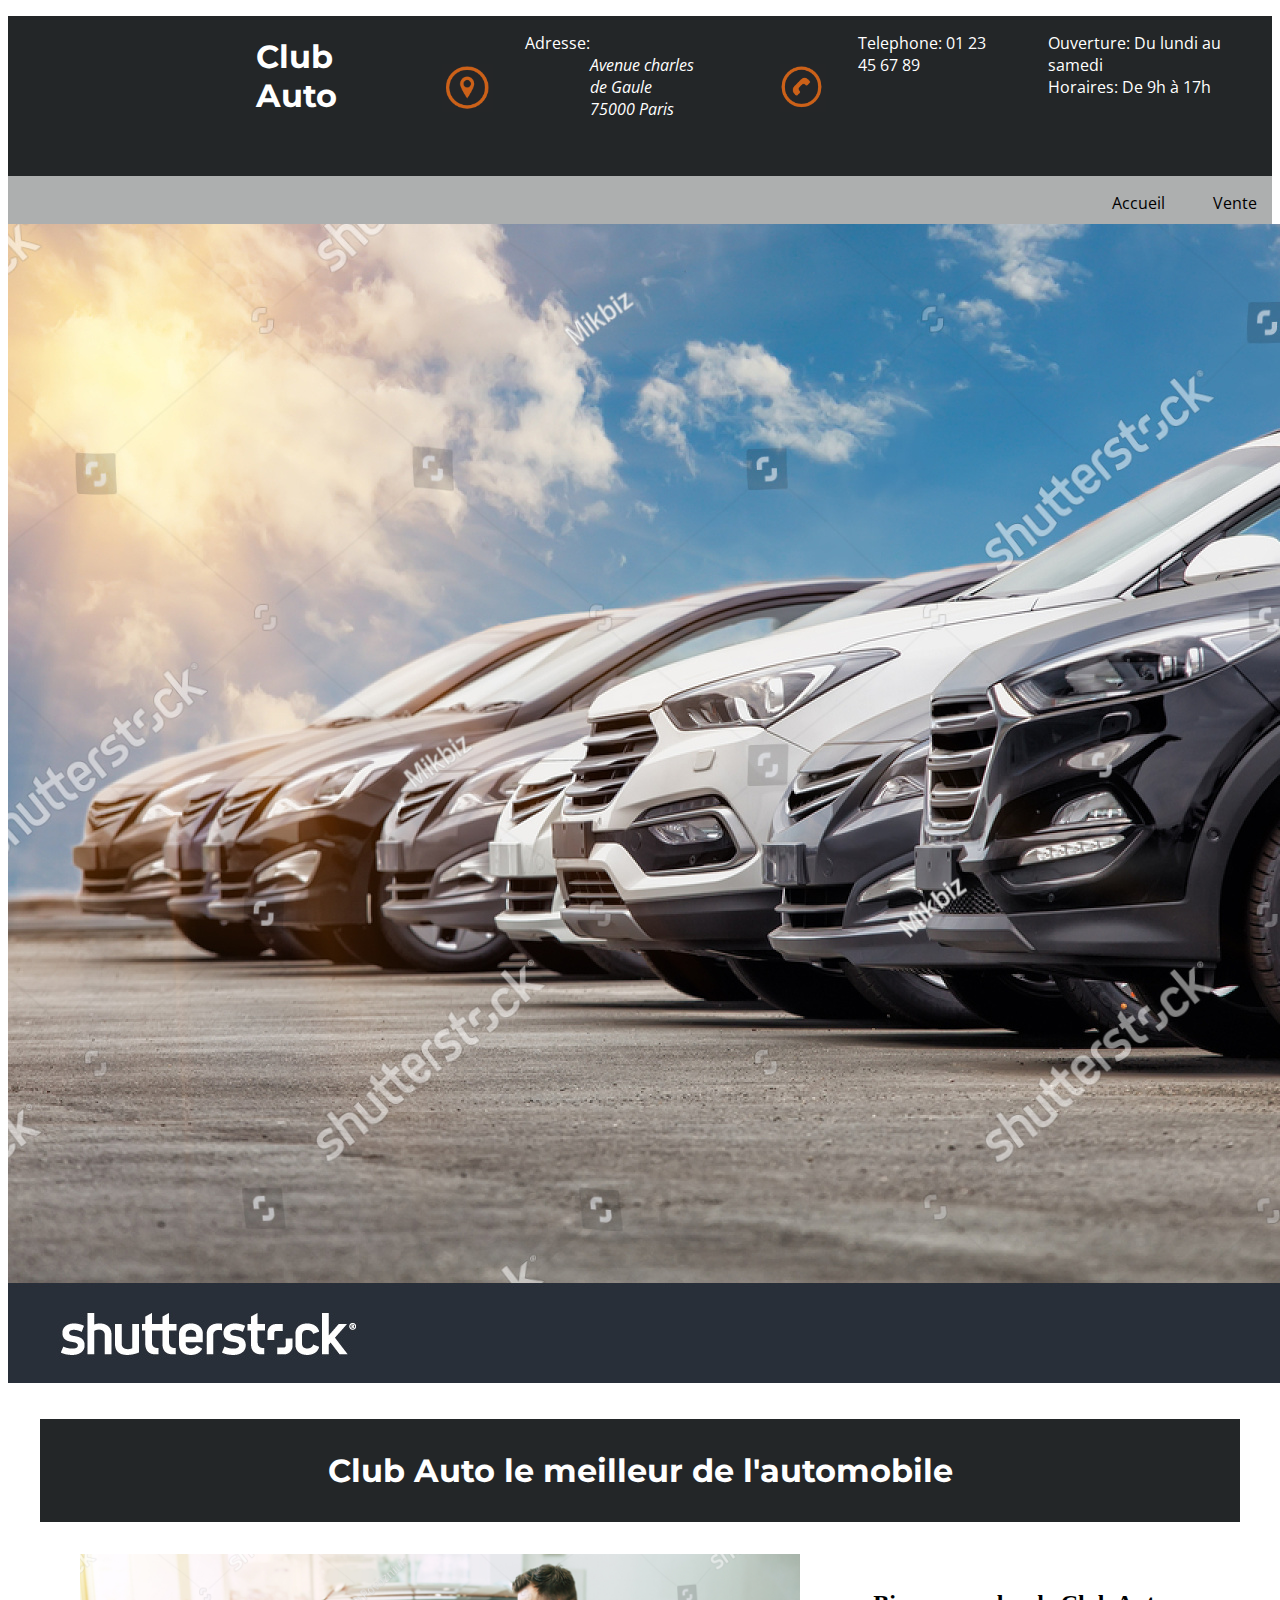
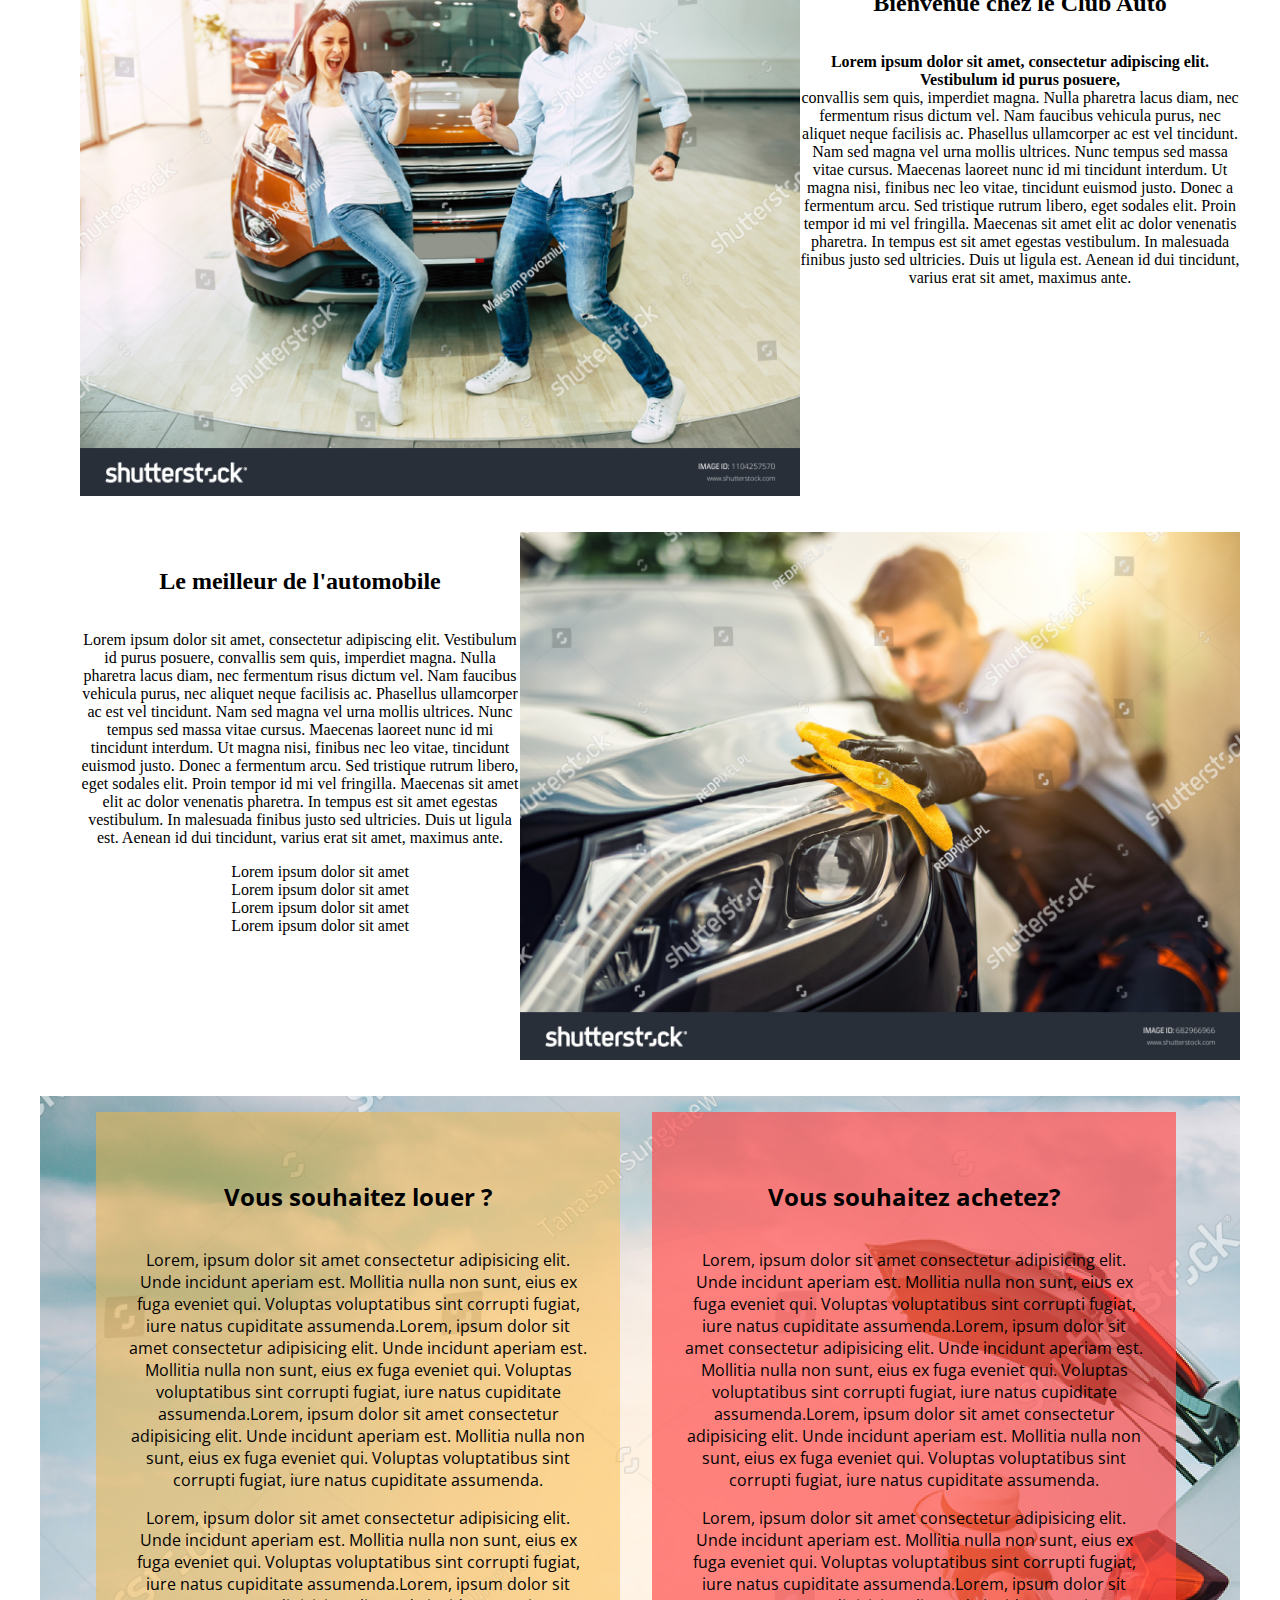
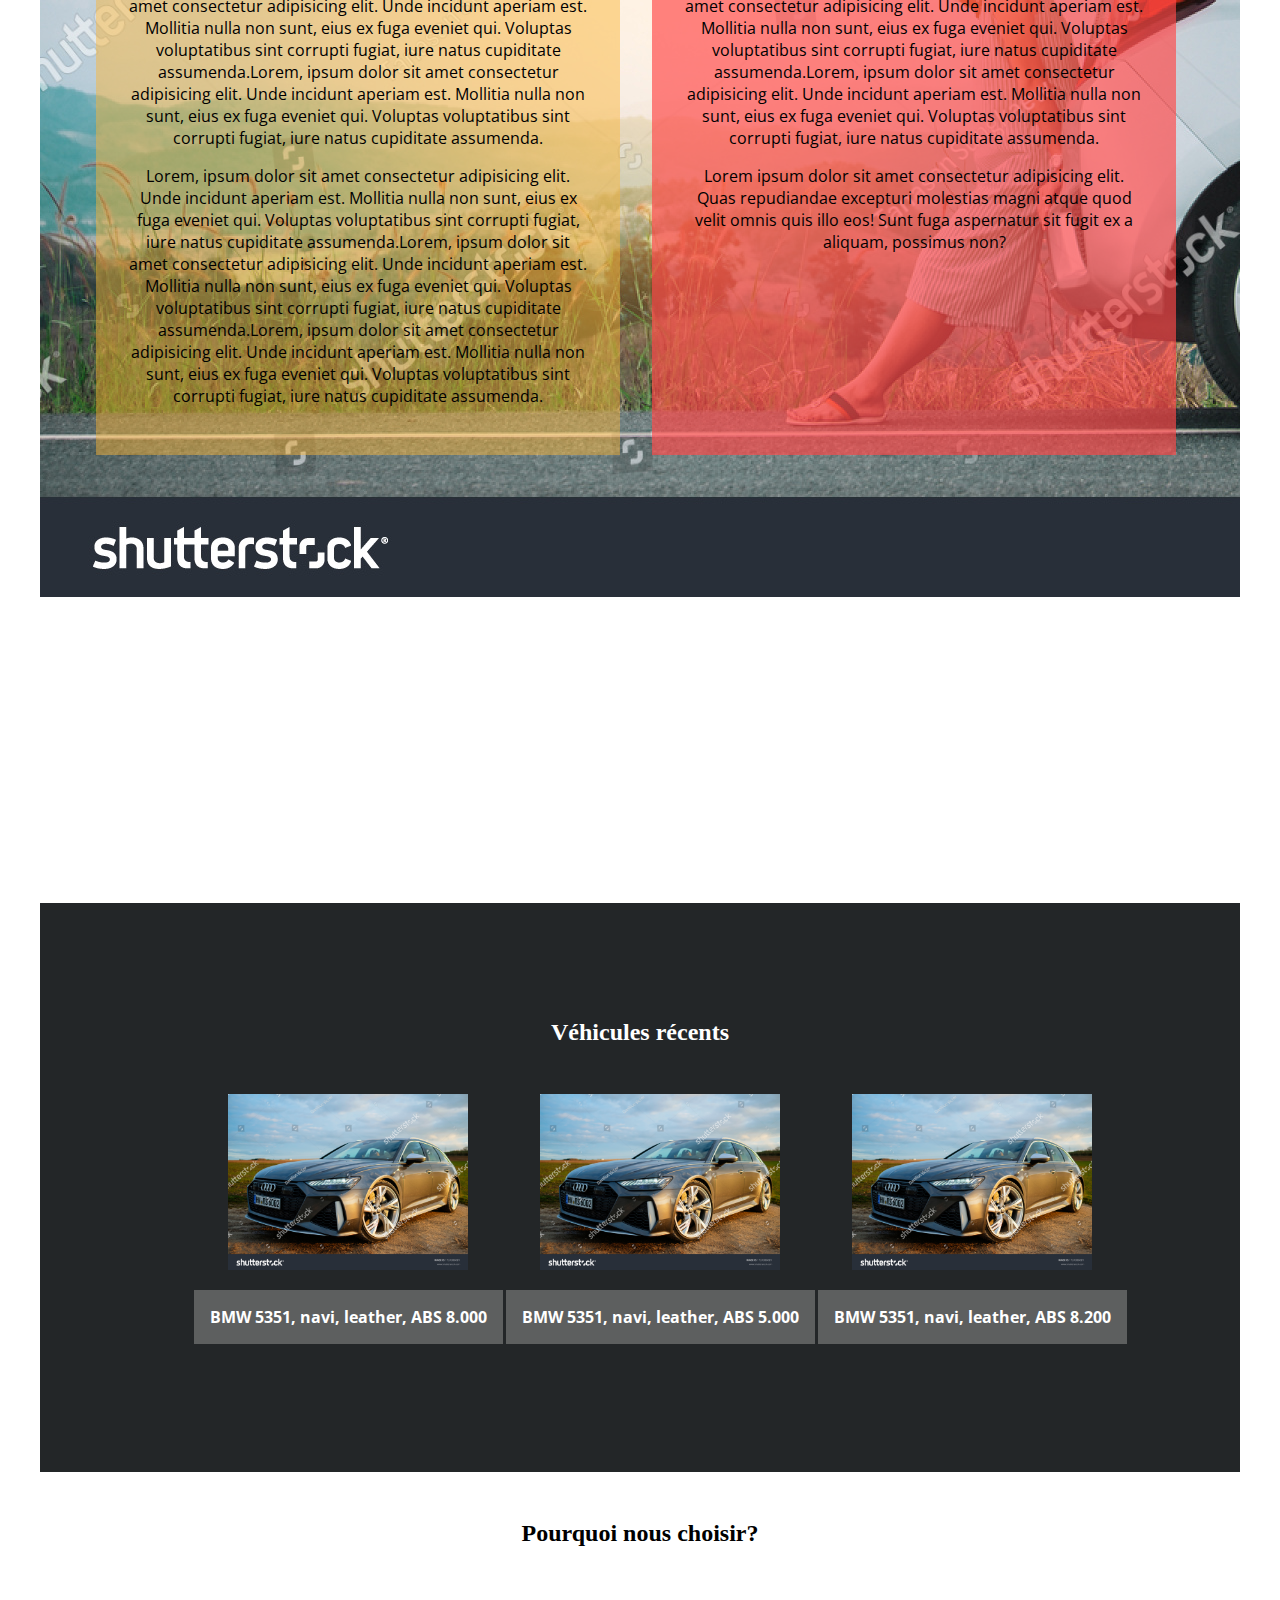
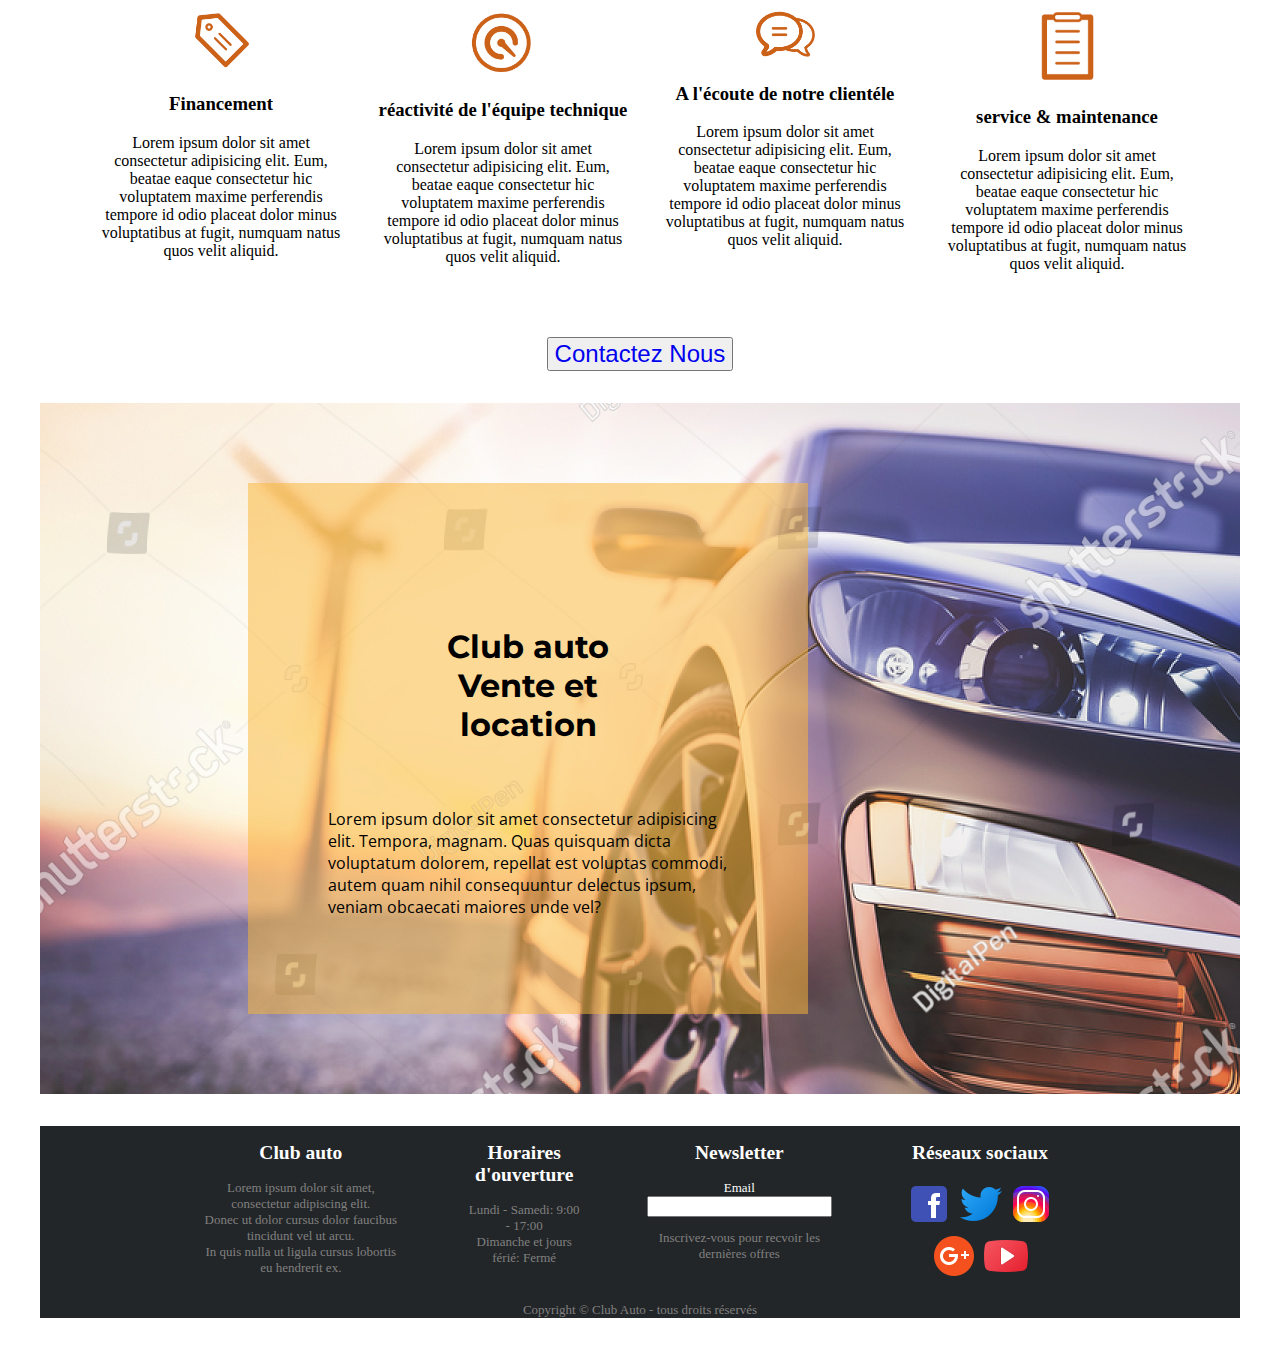
==== accueil.html @ 6088a929 "modification contact" ====
<!DOCTYPE html>
<html lang="fr">
    <head>
        <meta charset="utf-8">
        <title>Club Auto</title>
      <link rel="stylesheet" href="/css/clubAuto.css"/>
    </head>
    <body>
        <header class="mainheader">
            <ul>
              <h1> Club Auto</h1>
                  <li> <img class="imageVehicule" src="images/icone-adresse.png" alt="icone-adresse">
                  Adresse:
                      <Address> <br> Avenue charles de Gaule <br>75000 Paris</Address>
                  </li>
                  <li> <img class="imageVehicule" src="images/icon-telephone.png" alt="icone-telephone">
                  Telephone:  01 23 45 67 89 </li>
      
                  <li>Ouverture: Du lundi au samedi <br> Horaires: De 9h à 17h</li>
              </ul>
        <main class="mainnav">
          <nav >
          <ul>
              <li><a href="index.html">Accueil</a></li>
              <li><a href="vente.html">Vente</a></li>
              <li><a href="location.html">Location</a></li>
              <li><a href="Contact.html">Contact</a></li>
          </ul>
      </main>
      </nav>
          </header><!--Ici ce termine le #mainhedear-->
          <main class="PageContent">
            <img src="images/vehicule1.jpg" alt="voiture d'exposition">
         <h1>Club Auto le meilleur de l'automobile</h1>
        <ul>
        
           <li> <img class="logo" src="images/clients.jpg" alt="voiture avec les client devant"></li>
             <li> <h2>Bienvenue chez le Club Auto</h2>
            <p> <strong>Lorem ipsum dolor sit amet, consectetur adipiscing elit. Vestibulum id purus posuere,</strong><br> convallis sem quis, imperdiet magna. Nulla pharetra lacus diam, nec fermentum risus dictum vel. Nam faucibus vehicula purus, nec aliquet neque facilisis ac. Phasellus ullamcorper ac est vel tincidunt. Nam sed magna vel urna mollis ultrices. Nunc tempus sed massa vitae cursus. Maecenas laoreet nunc id mi tincidunt interdum. Ut magna nisi, finibus nec leo vitae, tincidunt euismod justo. Donec a fermentum arcu. Sed tristique rutrum libero, eget sodales elit. Proin tempor id mi vel fringilla. Maecenas sit amet elit ac dolor venenatis pharetra. In tempus est sit amet egestas vestibulum. In malesuada finibus justo sed ultricies. Duis ut ligula est. Aenean id dui tincidunt, varius erat sit amet, maximus ante.</p>
        </li> 
        </ul>
        <ul>
        <li>
                <h2>Le meilleur de l'automobile</h2>
            <p>Lorem ipsum dolor sit amet, consectetur adipiscing elit. Vestibulum id purus posuere, convallis sem quis, imperdiet magna. Nulla pharetra lacus diam, nec fermentum risus dictum vel. Nam faucibus vehicula purus, nec aliquet neque facilisis ac. Phasellus ullamcorper ac est vel tincidunt. Nam sed magna vel urna mollis ultrices. Nunc tempus sed massa vitae cursus. Maecenas laoreet nunc id mi tincidunt interdum. Ut magna nisi, finibus nec leo vitae, tincidunt euismod justo. Donec a fermentum arcu. Sed tristique rutrum libero, eget sodales elit. Proin tempor id mi vel fringilla. Maecenas sit amet elit ac dolor venenatis pharetra. In tempus est sit amet egestas vestibulum. In malesuada finibus justo sed ultricies. Duis ut ligula est. Aenean id dui tincidunt, varius erat sit amet, maximus ante.
               </p>      
               <ol>
                 <li>Lorem ipsum dolor sit amet</li>
                 <li>Lorem ipsum dolor sit amet</li>
                 <li>Lorem ipsum dolor sit amet</li>
                 <li>Lorem ipsum dolor sit amet</li>
        </li> </ol>
             <li> <img class="logo" src="images/entretien.jpg" alt=" monsieur qui nettoie la voiture"></li>  
            </ul>
        <ul class="colonne">
                <aside class="leftcol">
             <h2>Vous souhaitez louer ?</h2>
             <p> Lorem, ipsum dolor sit amet consectetur adipisicing elit. Unde incidunt aperiam est. Mollitia nulla non sunt, eius ex fuga eveniet qui. Voluptas voluptatibus sint corrupti fugiat, iure natus cupiditate assumenda.Lorem, ipsum dolor sit amet consectetur adipisicing elit. Unde incidunt aperiam est. Mollitia nulla non sunt, eius ex fuga eveniet qui. Voluptas voluptatibus sint corrupti fugiat, iure natus cupiditate assumenda.Lorem, ipsum dolor sit amet consectetur adipisicing elit. Unde incidunt aperiam est. Mollitia nulla non sunt, eius ex fuga eveniet qui. Voluptas voluptatibus sint corrupti fugiat, iure natus cupiditate assumenda.</p>
             <p> Lorem, ipsum dolor sit amet consectetur adipisicing elit. Unde incidunt aperiam est. Mollitia nulla non sunt, eius ex fuga eveniet qui. Voluptas voluptatibus sint corrupti fugiat, iure natus cupiditate assumenda.Lorem, ipsum dolor sit amet consectetur adipisicing elit. Unde incidunt aperiam est. Mollitia nulla non sunt, eius ex fuga eveniet qui. Voluptas voluptatibus sint corrupti fugiat, iure natus cupiditate assumenda.Lorem, ipsum dolor sit amet consectetur adipisicing elit. Unde incidunt aperiam est. Mollitia nulla non sunt, eius ex fuga eveniet qui. Voluptas voluptatibus sint corrupti fugiat, iure natus cupiditate assumenda.</p>
             <p> Lorem, ipsum dolor sit amet consectetur adipisicing elit. Unde incidunt aperiam est. Mollitia nulla non sunt, eius ex fuga eveniet qui. Voluptas voluptatibus sint corrupti fugiat, iure natus cupiditate assumenda.Lorem, ipsum dolor sit amet consectetur adipisicing elit. Unde incidunt aperiam est. Mollitia nulla non sunt, eius ex fuga eveniet qui. Voluptas voluptatibus sint corrupti fugiat, iure natus cupiditate assumenda.Lorem, ipsum dolor sit amet consectetur adipisicing elit. Unde incidunt aperiam est. Mollitia nulla non sunt, eius ex fuga eveniet qui. Voluptas voluptatibus sint corrupti fugiat, iure natus cupiditate assumenda.</p>
        </aside>
            <aside class="rightcol"><!-- ici commence le #rightcol-->
            <h2>Vous souhaitez achetez?</h2>
             <p> Lorem, ipsum dolor sit amet consectetur adipisicing elit. Unde incidunt aperiam est. Mollitia nulla non sunt, eius ex fuga eveniet qui. Voluptas voluptatibus sint corrupti fugiat, iure natus cupiditate assumenda.Lorem, ipsum dolor sit amet consectetur adipisicing elit. Unde incidunt aperiam est. Mollitia nulla non sunt, eius ex fuga eveniet qui. Voluptas voluptatibus sint corrupti fugiat, iure natus cupiditate assumenda.Lorem, ipsum dolor sit amet consectetur adipisicing elit. Unde incidunt aperiam est. Mollitia nulla non sunt, eius ex fuga eveniet qui. Voluptas voluptatibus sint corrupti fugiat, iure natus cupiditate assumenda.</p>
             <p> Lorem, ipsum dolor sit amet consectetur adipisicing elit. Unde incidunt aperiam est. Mollitia nulla non sunt, eius ex fuga eveniet qui. Voluptas voluptatibus sint corrupti fugiat, iure natus cupiditate assumenda.Lorem, ipsum dolor sit amet consectetur adipisicing elit. Unde incidunt aperiam est. Mollitia nulla non sunt, eius ex fuga eveniet qui. Voluptas voluptatibus sint corrupti fugiat, iure natus cupiditate assumenda.Lorem, ipsum dolor sit amet consectetur adipisicing elit. Unde incidunt aperiam est. Mollitia nulla non sunt, eius ex fuga eveniet qui. Voluptas voluptatibus sint corrupti fugiat, iure natus cupiditate assumenda.</p>
             <p>Lorem ipsum dolor sit amet consectetur adipisicing elit. Quas repudiandae excepturi molestias magni atque quod velit omnis quis illo eos! Sunt fuga aspernatur sit fugit ex a aliquam, possimus non?</p>
        </aside><!-- ici ce termine le#rightcol-->
        </ul>  
        <section class="vente">
        <h2>Véhicules récents</h2>
        <ul>
            <li>
                <img class="photo"src="images/vehicule2.jpg" alt="photo du voiture">
                <p><strong>BMW 5351, navi, leather, ABS <span>8.000</span></strong></p>
        </li>
            <li>
                <img class="photo"src="images/vehicule2.jpg" alt="photo du voiture">
                <p><strong>BMW 5351, navi, leather, ABS <span>5.000</span></strong></p>
            </li>
            <li>
                <img class="photo"src="images/vehicule2.jpg" alt="photo du voiture">
                <p><strong>BMW 5351, navi, leather, ABS <span>8.200</span></strong></p>
            </li>
        </ul></section>
        <section class="section">
        <h2>Pourquoi nous choisir? </h2>
        <ul>
        <div>
        <img class="icon1" src="images/icon1.png" alt=" icone de ticket">
        <h3>Financement</h3>
        <p>Lorem ipsum dolor sit amet consectetur adipisicing elit. Eum, beatae eaque consectetur hic voluptatem maxime perferendis tempore id odio placeat dolor minus voluptatibus at fugit, numquam natus quos velit aliquid.</p>
        </div>
        <div>
        <img class="icon1" src="images/icon2.png" alt=" icone barometre">
        <h3>réactivité de l'équipe technique</h3>
        <p>Lorem ipsum dolor sit amet consectetur adipisicing elit. Eum, beatae eaque consectetur hic voluptatem maxime perferendis tempore id odio placeat dolor minus voluptatibus at fugit, numquam natus quos velit aliquid.</p>
        </div>
        <div>
        <img class="icon1" src="images/icon3.png" alt=" icone de bulle de discution">
        <h3>A l'écoute de notre clientéle</h3>
        <p>Lorem ipsum dolor sit amet consectetur adipisicing elit. Eum, beatae eaque consectetur hic voluptatem maxime perferendis tempore id odio placeat dolor minus voluptatibus at fugit, numquam natus quos velit aliquid.</p>
        </div>
        <div>
        <img class="icon1" src="images/icon4.png" alt=" icone  bloc notes ">
        <h3>service & maintenance</h3>
        <p>Lorem ipsum dolor sit amet consectetur adipisicing elit. Eum, beatae eaque consectetur hic voluptatem maxime perferendis tempore id odio placeat dolor minus voluptatibus at fugit, numquam natus quos velit aliquid.</p>
        </div></ul>
        <button><a href="Contact.html">Contactez Nous</a></button>
        </section></ul>
        <section class="fin">
        <div>
        <h1>Club auto <br>Vente et location</h1>
        <p>Lorem ipsum dolor sit amet consectetur adipisicing elit. Tempora, magnam. Quas quisquam dicta voluptatum dolorem, repellat est voluptas commodi, autem quam nihil consequuntur delectus ipsum, veniam obcaecati maiores unde vel?</p>
        </div>
        </section>
        </main> 
<footer class="Mainfooter"><!--ici commence le #mainfooter-->
    <ul>
       <li><h2>Club auto</h2>
       <p>Lorem ipsum dolor sit amet, consectetur adipiscing elit. <br>Donec ut dolor cursus dolor faucibus tincidunt vel ut arcu. <br> In quis nulla ut ligula cursus lobortis eu hendrerit ex.</p>
   </li>
       <li><h2>Horaires d'ouverture</h2>
       <p>Lundi - Samedi: 9:00 - 17:00<br> Dimanche et jours férié: Fermé</p>
   </li>
   <li><h2>Newsletter</h2>
       <label for="email">Email</label>
       <input type="email" name="email" id="email" required><p>Inscrivez-vous pour recvoir les dernières offres</p>
   </li>
         <li> <h2>Réseaux sociaux</h2>
           <a href="https://www.facebook.com/clubautocentrale/" target="_blank"><img src="images/facebook.png" alt="facebook"></a>
           <a href="https://twitter.com/clubautoconseil?lang=fr" target="_blank"><img src="images/twitter.png.png" alt="twitter"></a>
           <a href="https://www.instagram.com/clubautozone/?hl=fr" target="_blank"><img src="images/insta.png" alt="instagram"></a>
           <a href="#"><img src="images/googlePlus.png" alt="googlePlus"></a>
           <a href="https://youtube.com/@clubautoconseil9453" target="b
           "><img src="images/youtube.png" alt="youtube "></a>
         </li>
   </ul>
        <div>
          <p>Copyright © Club Auto - tous droits réservés</p>
       </div>
   </footer><!--ici ce termine le mainfooter-->
    </body>
</html>
---- css/clubAuto.css ----
@import url('https://fonts.googleapis.com/css2?family=Open+Sans:ital,wght@0,300..800;1,300..800&display=swap');

@import url('https://fonts.googleapis.com/css2?family=Montserrat:ital,wght@0,100..900;1,100..900&display=swap');

.body{
    margin:2rem;
}

.mainheader {
    background-color: #232628;
    color:white;
    font-family: 'Open Sans';
 
}
.mainheader ul {
    display: flex;
    flex-direction: row

}
.mainheader li {
    display: flex;
    margin-right: 1rem;
    padding: 1rem;
}
.mainheader h1{
    display: flex;
    padding-left: 13rem;
    font-family: 'Montserrat';

}
.imageVehicule {
    width: auto;
    height: 3rem;
    margin-right: 1rem;
    margin: 2rem;
}
.mainnav a{
text-decoration: none;
color: black;

}

.mainnav{
    display: flex;
background-color: rgba(255, 255, 255, 0.633);
top: 3rem;  
height: 3rem;
width: auto;


}
.mainnav ul{
    display: flex;
margin: 0rem;
padding-left: 68rem;

}
.Mainfooter {
    background-color: #232628;
    color: #FFFFFF;
    font-size: small;
    padding-left: 0rem;
    margin: 2rem;
  
}

.Mainfooter li {
list-style: none;
margin-right: 4rem;
text-align: center;
}

.Mainfooter ul {
    display: flex;
    flex-direction: row;
    padding-left: 10rem;
    padding-right: 7rem;
}

.Mainfooter div {
    text-align: center;
}
.Mainfooter p {
    color: grey;
}
.PageContent h1 {
    background-color: #232628;
    text-align: center;
    color: white;
    background-position: 8rem;
    margin-top: 0rem;
    padding: 2rem;
    font-family: 'Montserrat';
    margin: 2rem;
}

.PageContent h2 {
    text-align: center;
    color: black;
    padding: 1rem;
}

.PageContent ul {
    display: flex;
    list-style: none;
    justify-content: space-around;
    margin: 2rem;
    
}

.PageContent li {
     text-align: center;
}

.logo { 
    width: 45rem;
    height: auto;

}

.PageContent ol{
    list-style: none ;
}

.colonne {
background-image: url(/images/vente-location.jpg);
background-repeat: no-repeat;
padding-bottom: 25rem;
padding-right: 3rem;
text-align: center;
margin: 2rem;

}

.leftcol {
    background-color:#fab63779;
    padding: 2rem;
    margin: 1rem;
    font-family: 'Open Sans';
}

.rightcol {
    background-color: #ff4848aa;
    padding: 2rem;
    margin: 1rem ;
    font-family: 'Open Sans';
}

.photo{
width: 15rem;
height: auto;
}

.vente{
    background-color: #232628;
    color: white;
    padding: 5rem;
    margin: 2rem;

}

.vente p {
    background-color: rgba(128, 128, 128, 0.63);
    padding: 1rem;
    justify-content: space-around;
    display: flex;
    font-family: 'Open Sans';
}

.vente h2 {
    color: white;
}

.section h2 {
    color: black;
}

.section ul { 
    display: flex;
    justify-content: space-around;
    padding-right: 2rem;
}

.section h3 {
    text-align: center;
}

.section div {
    padding: 1rem ;
}

.icon1 {
    width: 4rem;
    height: auto;
}

.section {
    text-align: center;
}

.section a{
    text-decoration: none;
    font-size: x-large;
}

.fin {
background-image: url(/images/vehicule3.jpg);
padding-left: 8rem;
width: auto;
height: auto;
margin: 2rem;
display: flex;
 
}


.fin div {
    background-color: #fab63785;
    width: 25rem;
    height: auto;
    padding: 5rem;
    margin: 5rem;
    font-family:'Open Sans';
}

.fin h1 {
    color: black;
    background-color: #fab63700;
    font-family: 'Montserrat';
}

@media screen and (min-width: 768px){
    #mainNav ul {
        flex-direction: row;
    }
}

@media screen and (min-width: 1024px) {}

@media screen and (min-width: 1200px){}
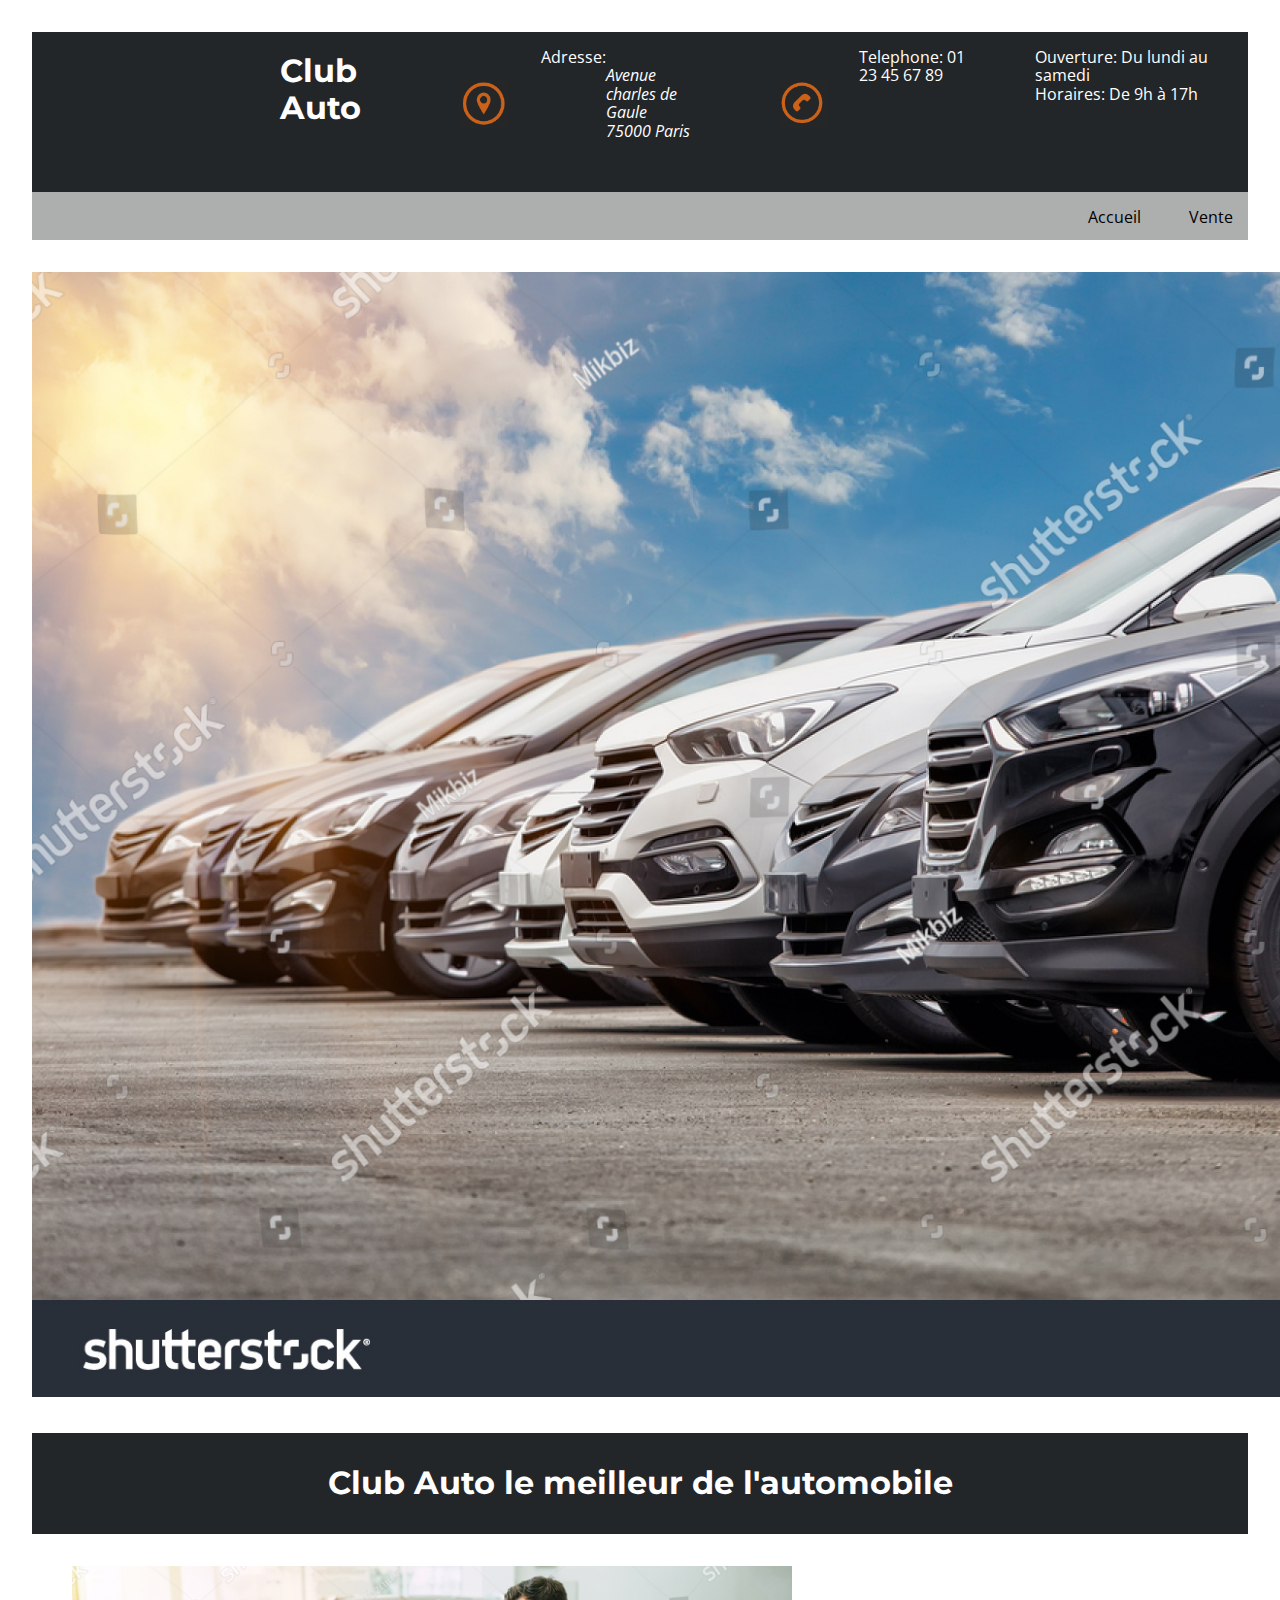
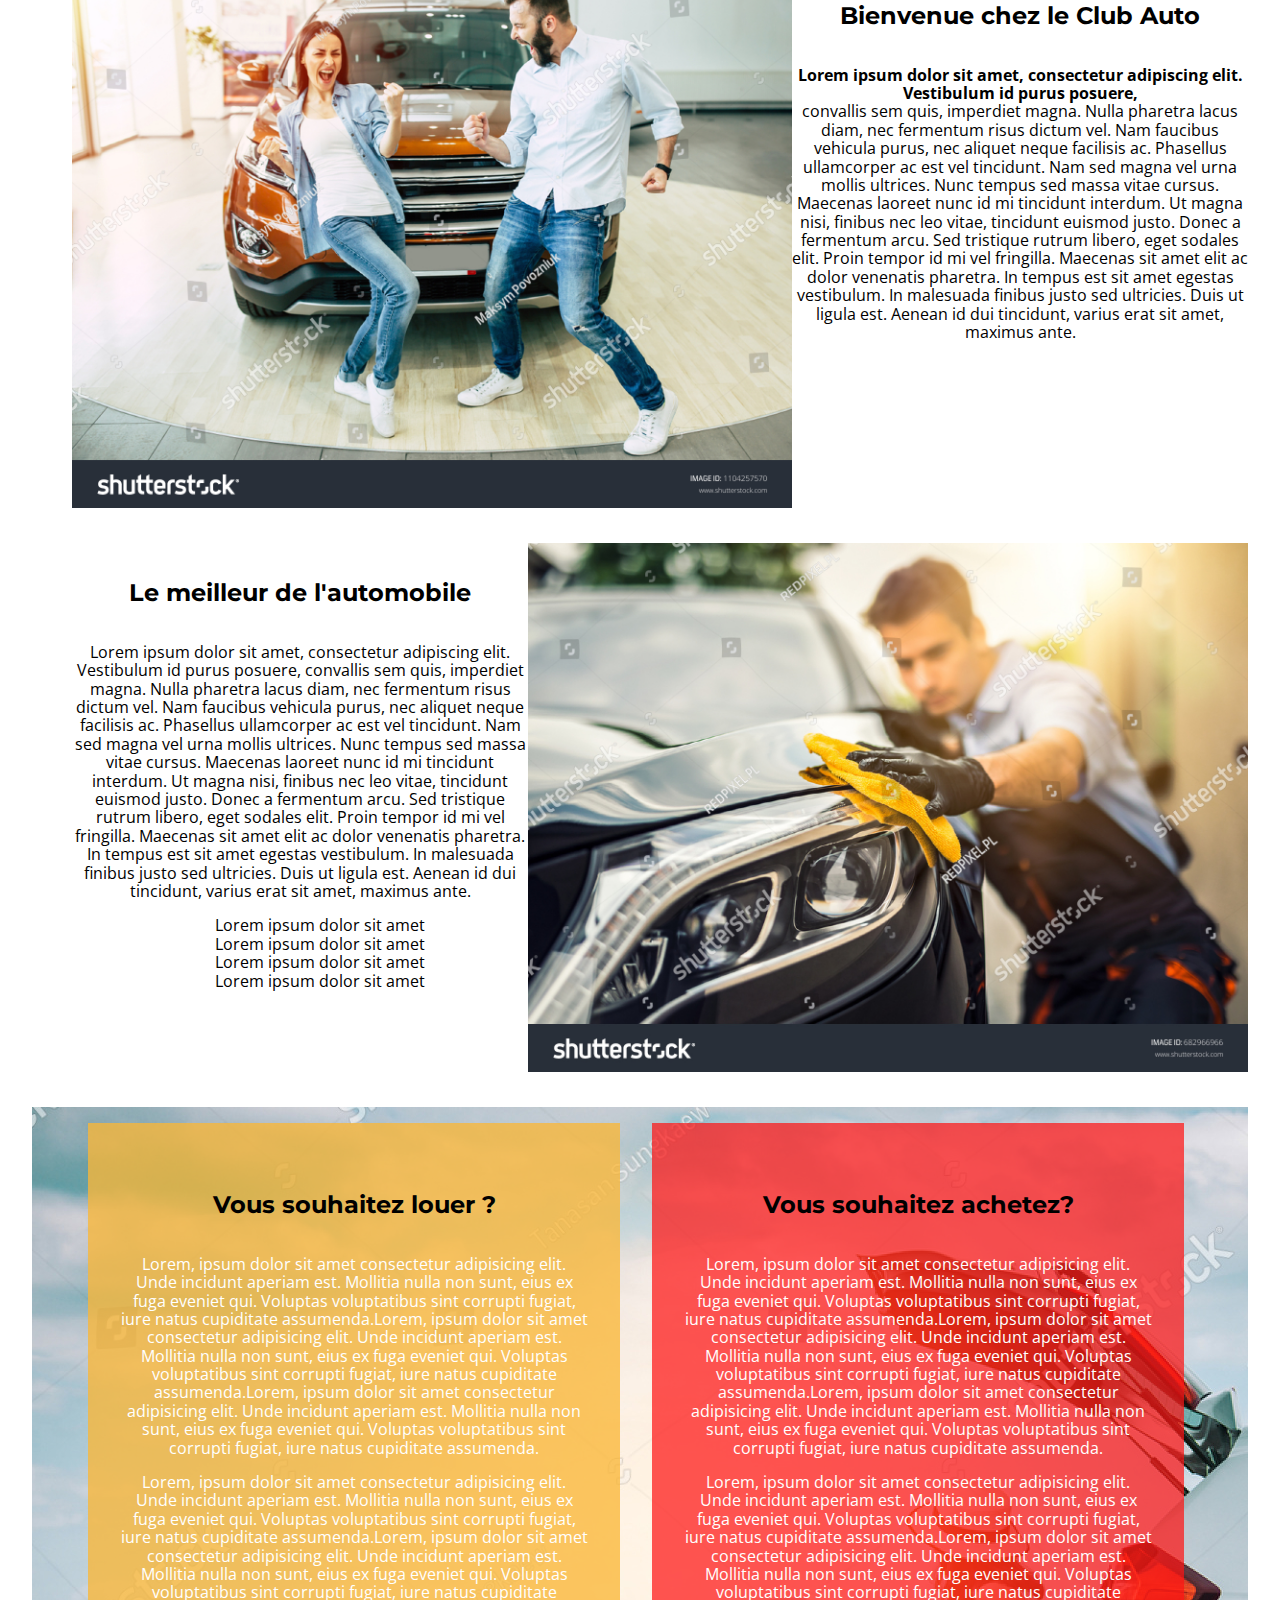
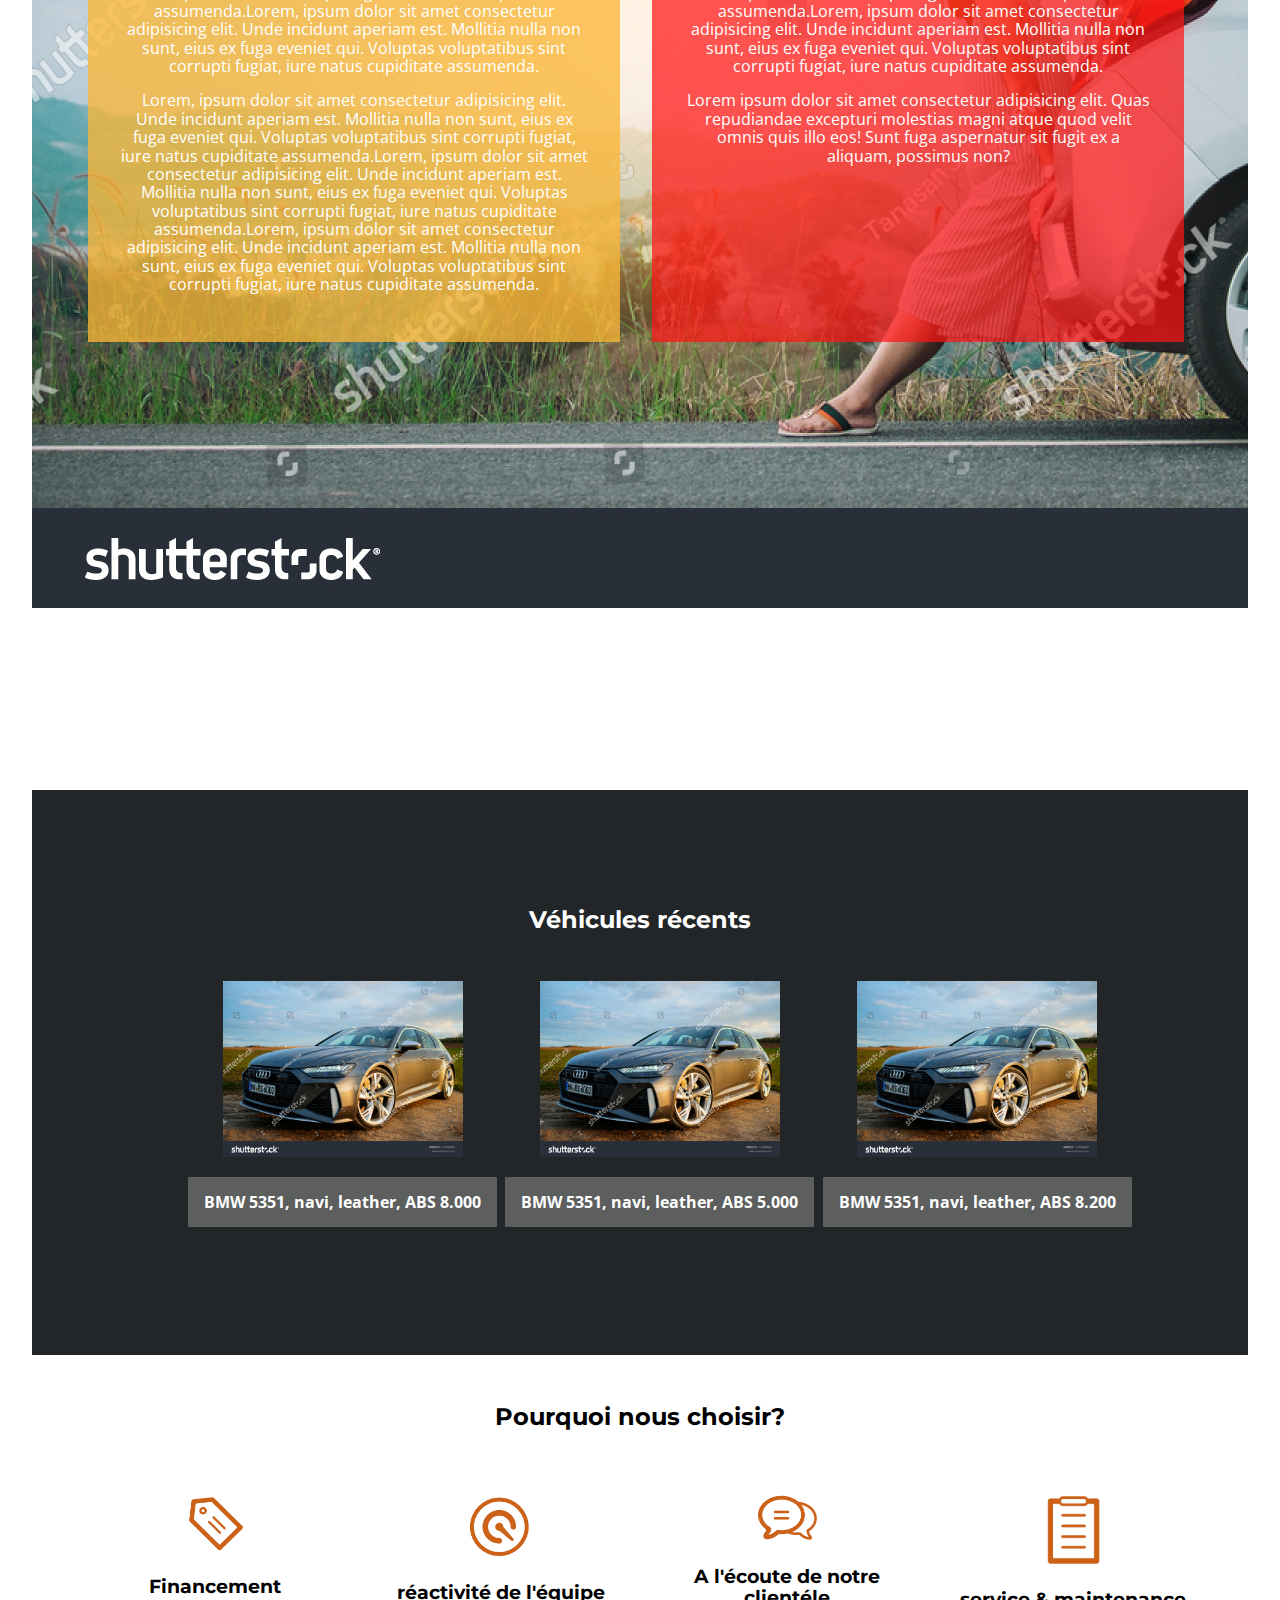
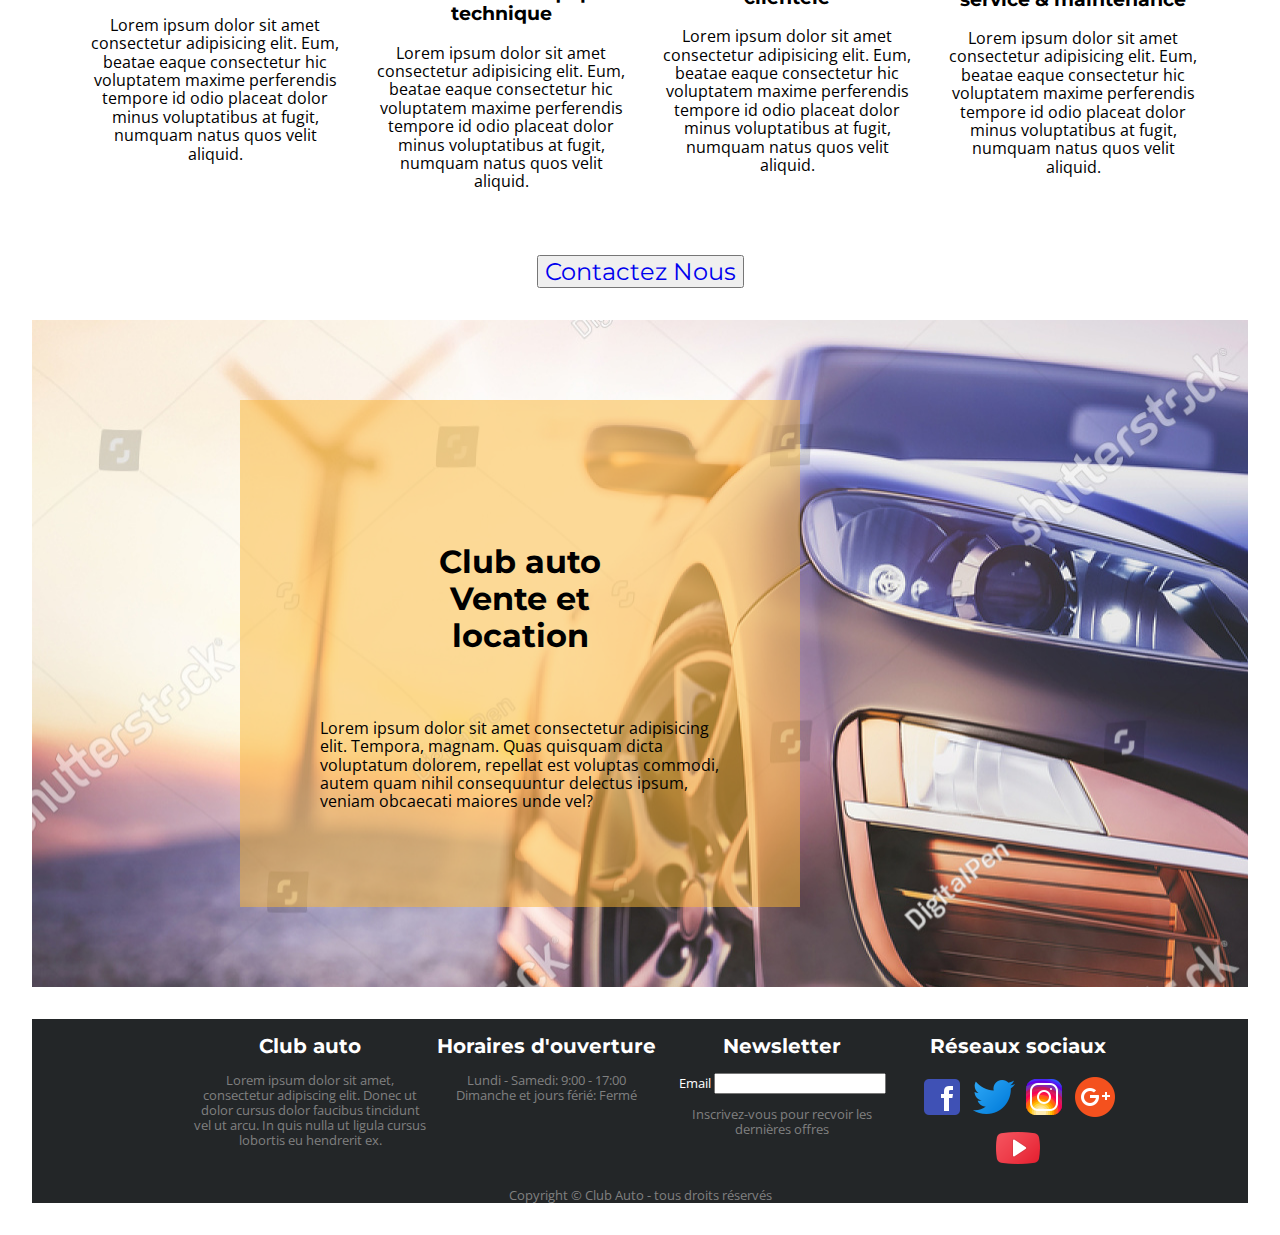
==== commit ceed2259: "modification media queries 600px" ====
--- a/accueil.html
+++ b/accueil.html
@@ -1,143 +1,219 @@
 <!DOCTYPE html>
 <html lang="fr">
-    <head>
-        <meta charset="utf-8">
-        <title>Club Auto</title>
-      <link rel="stylesheet" href="/css/clubAuto.css"/>
-    </head>
-    <body>
-        <header class="mainheader">
+
+<head>
+    <meta charset="utf-8">
+    <meta name="viewport" content="width=device-width,initial-scale=1.0"/>
+    <title>Club Auto</title>
+    <link rel="stylesheet" href="/css/normalize.css">
+    <link rel="stylesheet" href="/css/clubAuto.css" />
+</head>
+
+<body>
+    <header class="mainheader">
+        <ul>
+            <h1> Club Auto</h1>
+            <li> <img class="imageVehicule" src="images/icone-adresse.png" alt="icone-adresse">
+                Adresse:
+                <Address> <br> Avenue charles de Gaule <br>75000 Paris</Address>
+            </li>
+            <li> <img class="imageVehicule" src="images/icon-telephone.png" alt="icone-telephone">
+                Telephone: 01 23 45 67 89 </li>
+
+            <li>Ouverture: Du lundi au samedi <br> Horaires: De 9h à 17h</li>
+        </ul>
+        <main class="mainnav">
+            <nav>
+                <ul>
+                    <li><a href="accueil.html">Accueil</a></li>
+                    <li><a href="vente.html">Vente</a></li>
+                    <li><a href="location.html">Location</a></li>
+                    <li><a href="Contact.html">Contact</a></li>
+                </ul>
+        </main>
+        </nav>
+    </header><!--Ici ce termine le #mainhedear-->
+    <main class="PageContent">
+        <img class="imagesvehiculeenligne" src="images/vehicule1.jpg" alt="voiture d'exposition">
+        <h1>Club Auto le meilleur de l'automobile</h1>
+        <ul>
+
+            <li> <img class="logo" src="images/clients.jpg" alt="voiture avec les client devant"></li>
+            <li>
+                <h2>Bienvenue chez le Club Auto</h2>
+                <p> <strong>Lorem ipsum dolor sit amet, consectetur adipiscing elit. Vestibulum id purus
+                        posuere,</strong><br> convallis sem quis, imperdiet magna. Nulla pharetra lacus diam, nec
+                    fermentum risus dictum vel. Nam faucibus vehicula purus, nec aliquet neque facilisis ac. Phasellus
+                    ullamcorper ac est vel tincidunt. Nam sed magna vel urna mollis ultrices. Nunc tempus sed massa
+                    vitae cursus. Maecenas laoreet nunc id mi tincidunt interdum. Ut magna nisi, finibus nec leo vitae,
+                    tincidunt euismod justo. Donec a fermentum arcu. Sed tristique rutrum libero, eget sodales elit.
+                    Proin tempor id mi vel fringilla. Maecenas sit amet elit ac dolor venenatis pharetra. In tempus est
+                    sit amet egestas vestibulum. In malesuada finibus justo sed ultricies. Duis ut ligula est. Aenean id
+                    dui tincidunt, varius erat sit amet, maximus ante.</p>
+            </li>
+        </ul>
+        <ul>
+            <li>
+                <h2>Le meilleur de l'automobile</h2>
+                <p>Lorem ipsum dolor sit amet, consectetur adipiscing elit. Vestibulum id purus posuere, convallis sem
+                    quis, imperdiet magna. Nulla pharetra lacus diam, nec fermentum risus dictum vel. Nam faucibus
+                    vehicula purus, nec aliquet neque facilisis ac. Phasellus ullamcorper ac est vel tincidunt. Nam sed
+                    magna vel urna mollis ultrices. Nunc tempus sed massa vitae cursus. Maecenas laoreet nunc id mi
+                    tincidunt interdum. Ut magna nisi, finibus nec leo vitae, tincidunt euismod justo. Donec a fermentum
+                    arcu. Sed tristique rutrum libero, eget sodales elit. Proin tempor id mi vel fringilla. Maecenas sit
+                    amet elit ac dolor venenatis pharetra. In tempus est sit amet egestas vestibulum. In malesuada
+                    finibus justo sed ultricies. Duis ut ligula est. Aenean id dui tincidunt, varius erat sit amet,
+                    maximus ante.
+                </p>
+                <ol>
+                    <li>Lorem ipsum dolor sit amet</li>
+                    <li>Lorem ipsum dolor sit amet</li>
+                    <li>Lorem ipsum dolor sit amet</li>
+                    <li>Lorem ipsum dolor sit amet</li>
+            </li>
+            </ol>
+            <li> <img class="logo" src="images/entretien.jpg" alt=" monsieur qui nettoie la voiture"></li>
+        </ul>
+        <ul class="colonne">
+            <aside class="leftcol">
+                <h2>Vous souhaitez louer ?</h2>
+                <p> Lorem, ipsum dolor sit amet consectetur adipisicing elit. Unde incidunt aperiam est. Mollitia nulla
+                    non sunt, eius ex fuga eveniet qui. Voluptas voluptatibus sint corrupti fugiat, iure natus
+                    cupiditate assumenda.Lorem, ipsum dolor sit amet consectetur adipisicing elit. Unde incidunt aperiam
+                    est. Mollitia nulla non sunt, eius ex fuga eveniet qui. Voluptas voluptatibus sint corrupti fugiat,
+                    iure natus cupiditate assumenda.Lorem, ipsum dolor sit amet consectetur adipisicing elit. Unde
+                    incidunt aperiam est. Mollitia nulla non sunt, eius ex fuga eveniet qui. Voluptas voluptatibus sint
+                    corrupti fugiat, iure natus cupiditate assumenda.</p>
+                <p> Lorem, ipsum dolor sit amet consectetur adipisicing elit. Unde incidunt aperiam est. Mollitia nulla
+                    non sunt, eius ex fuga eveniet qui. Voluptas voluptatibus sint corrupti fugiat, iure natus
+                    cupiditate assumenda.Lorem, ipsum dolor sit amet consectetur adipisicing elit. Unde incidunt aperiam
+                    est. Mollitia nulla non sunt, eius ex fuga eveniet qui. Voluptas voluptatibus sint corrupti fugiat,
+                    iure natus cupiditate assumenda.Lorem, ipsum dolor sit amet consectetur adipisicing elit. Unde
+                    incidunt aperiam est. Mollitia nulla non sunt, eius ex fuga eveniet qui. Voluptas voluptatibus sint
+                    corrupti fugiat, iure natus cupiditate assumenda.</p>
+                <p> Lorem, ipsum dolor sit amet consectetur adipisicing elit. Unde incidunt aperiam est. Mollitia nulla
+                    non sunt, eius ex fuga eveniet qui. Voluptas voluptatibus sint corrupti fugiat, iure natus
+                    cupiditate assumenda.Lorem, ipsum dolor sit amet consectetur adipisicing elit. Unde incidunt aperiam
+                    est. Mollitia nulla non sunt, eius ex fuga eveniet qui. Voluptas voluptatibus sint corrupti fugiat,
+                    iure natus cupiditate assumenda.Lorem, ipsum dolor sit amet consectetur adipisicing elit. Unde
+                    incidunt aperiam est. Mollitia nulla non sunt, eius ex fuga eveniet qui. Voluptas voluptatibus sint
+                    corrupti fugiat, iure natus cupiditate assumenda.</p>
+            </aside>
+            <aside class="rightcol"><!-- ici commence le #rightcol-->
+                <h2>Vous souhaitez achetez?</h2>
+                <p> Lorem, ipsum dolor sit amet consectetur adipisicing elit. Unde incidunt aperiam est. Mollitia nulla
+                    non sunt, eius ex fuga eveniet qui. Voluptas voluptatibus sint corrupti fugiat, iure natus
+                    cupiditate assumenda.Lorem, ipsum dolor sit amet consectetur adipisicing elit. Unde incidunt aperiam
+                    est. Mollitia nulla non sunt, eius ex fuga eveniet qui. Voluptas voluptatibus sint corrupti fugiat,
+                    iure natus cupiditate assumenda.Lorem, ipsum dolor sit amet consectetur adipisicing elit. Unde
+                    incidunt aperiam est. Mollitia nulla non sunt, eius ex fuga eveniet qui. Voluptas voluptatibus sint
+                    corrupti fugiat, iure natus cupiditate assumenda.</p>
+                <p> Lorem, ipsum dolor sit amet consectetur adipisicing elit. Unde incidunt aperiam est. Mollitia nulla
+                    non sunt, eius ex fuga eveniet qui. Voluptas voluptatibus sint corrupti fugiat, iure natus
+                    cupiditate assumenda.Lorem, ipsum dolor sit amet consectetur adipisicing elit. Unde incidunt aperiam
+                    est. Mollitia nulla non sunt, eius ex fuga eveniet qui. Voluptas voluptatibus sint corrupti fugiat,
+                    iure natus cupiditate assumenda.Lorem, ipsum dolor sit amet consectetur adipisicing elit. Unde
+                    incidunt aperiam est. Mollitia nulla non sunt, eius ex fuga eveniet qui. Voluptas voluptatibus sint
+                    corrupti fugiat, iure natus cupiditate assumenda.</p>
+                <p>Lorem ipsum dolor sit amet consectetur adipisicing elit. Quas repudiandae excepturi molestias magni
+                    atque quod velit omnis quis illo eos! Sunt fuga aspernatur sit fugit ex a aliquam, possimus non?</p>
+            </aside><!-- ici ce termine le#rightcol-->
+        </ul>
+        <section class="vente">
+            <h2>Véhicules récents</h2>
             <ul>
-              <h1> Club Auto</h1>
-                  <li> <img class="imageVehicule" src="images/icone-adresse.png" alt="icone-adresse">
-                  Adresse:
-                      <Address> <br> Avenue charles de Gaule <br>75000 Paris</Address>
-                  </li>
-                  <li> <img class="imageVehicule" src="images/icon-telephone.png" alt="icone-telephone">
-                  Telephone:  01 23 45 67 89 </li>
-      
-                  <li>Ouverture: Du lundi au samedi <br> Horaires: De 9h à 17h</li>
-              </ul>
-        <main class="mainnav">
-          <nav >
-          <ul>
-              <li><a href="index.html">Accueil</a></li>
-              <li><a href="vente.html">Vente</a></li>
-              <li><a href="location.html">Location</a></li>
-              <li><a href="Contact.html">Contact</a></li>
-          </ul>
-      </main>
-      </nav>
-          </header><!--Ici ce termine le #mainhedear-->
-          <main class="PageContent">
-            <img src="images/vehicule1.jpg" alt="voiture d'exposition">
-         <h1>Club Auto le meilleur de l'automobile</h1>
-        <ul>
-        
-           <li> <img class="logo" src="images/clients.jpg" alt="voiture avec les client devant"></li>
-             <li> <h2>Bienvenue chez le Club Auto</h2>
-            <p> <strong>Lorem ipsum dolor sit amet, consectetur adipiscing elit. Vestibulum id purus posuere,</strong><br> convallis sem quis, imperdiet magna. Nulla pharetra lacus diam, nec fermentum risus dictum vel. Nam faucibus vehicula purus, nec aliquet neque facilisis ac. Phasellus ullamcorper ac est vel tincidunt. Nam sed magna vel urna mollis ultrices. Nunc tempus sed massa vitae cursus. Maecenas laoreet nunc id mi tincidunt interdum. Ut magna nisi, finibus nec leo vitae, tincidunt euismod justo. Donec a fermentum arcu. Sed tristique rutrum libero, eget sodales elit. Proin tempor id mi vel fringilla. Maecenas sit amet elit ac dolor venenatis pharetra. In tempus est sit amet egestas vestibulum. In malesuada finibus justo sed ultricies. Duis ut ligula est. Aenean id dui tincidunt, varius erat sit amet, maximus ante.</p>
-        </li> 
-        </ul>
-        <ul>
-        <li>
-                <h2>Le meilleur de l'automobile</h2>
-            <p>Lorem ipsum dolor sit amet, consectetur adipiscing elit. Vestibulum id purus posuere, convallis sem quis, imperdiet magna. Nulla pharetra lacus diam, nec fermentum risus dictum vel. Nam faucibus vehicula purus, nec aliquet neque facilisis ac. Phasellus ullamcorper ac est vel tincidunt. Nam sed magna vel urna mollis ultrices. Nunc tempus sed massa vitae cursus. Maecenas laoreet nunc id mi tincidunt interdum. Ut magna nisi, finibus nec leo vitae, tincidunt euismod justo. Donec a fermentum arcu. Sed tristique rutrum libero, eget sodales elit. Proin tempor id mi vel fringilla. Maecenas sit amet elit ac dolor venenatis pharetra. In tempus est sit amet egestas vestibulum. In malesuada finibus justo sed ultricies. Duis ut ligula est. Aenean id dui tincidunt, varius erat sit amet, maximus ante.
-               </p>      
-               <ol>
-                 <li>Lorem ipsum dolor sit amet</li>
-                 <li>Lorem ipsum dolor sit amet</li>
-                 <li>Lorem ipsum dolor sit amet</li>
-                 <li>Lorem ipsum dolor sit amet</li>
-        </li> </ol>
-             <li> <img class="logo" src="images/entretien.jpg" alt=" monsieur qui nettoie la voiture"></li>  
+                <li>
+                    <img class="photo" src="images/vehicule2.jpg" alt="photo du voiture">
+                    <p><strong>BMW 5351, navi, leather, ABS <span>8.000</span></strong></p>
+                </li>
+                <li>
+                    <img class="photo" src="images/vehicule2.jpg" alt="photo du voiture">
+                    <p><strong>BMW 5351, navi, leather, ABS <span>5.000</span></strong></p>
+                </li>
+                <li>
+                    <img class="photo" src="images/vehicule2.jpg" alt="photo du voiture">
+                    <p><strong>BMW 5351, navi, leather, ABS <span>8.200</span></strong></p>
+                </li>
             </ul>
-        <ul class="colonne">
-                <aside class="leftcol">
-             <h2>Vous souhaitez louer ?</h2>
-             <p> Lorem, ipsum dolor sit amet consectetur adipisicing elit. Unde incidunt aperiam est. Mollitia nulla non sunt, eius ex fuga eveniet qui. Voluptas voluptatibus sint corrupti fugiat, iure natus cupiditate assumenda.Lorem, ipsum dolor sit amet consectetur adipisicing elit. Unde incidunt aperiam est. Mollitia nulla non sunt, eius ex fuga eveniet qui. Voluptas voluptatibus sint corrupti fugiat, iure natus cupiditate assumenda.Lorem, ipsum dolor sit amet consectetur adipisicing elit. Unde incidunt aperiam est. Mollitia nulla non sunt, eius ex fuga eveniet qui. Voluptas voluptatibus sint corrupti fugiat, iure natus cupiditate assumenda.</p>
-             <p> Lorem, ipsum dolor sit amet consectetur adipisicing elit. Unde incidunt aperiam est. Mollitia nulla non sunt, eius ex fuga eveniet qui. Voluptas voluptatibus sint corrupti fugiat, iure natus cupiditate assumenda.Lorem, ipsum dolor sit amet consectetur adipisicing elit. Unde incidunt aperiam est. Mollitia nulla non sunt, eius ex fuga eveniet qui. Voluptas voluptatibus sint corrupti fugiat, iure natus cupiditate assumenda.Lorem, ipsum dolor sit amet consectetur adipisicing elit. Unde incidunt aperiam est. Mollitia nulla non sunt, eius ex fuga eveniet qui. Voluptas voluptatibus sint corrupti fugiat, iure natus cupiditate assumenda.</p>
-             <p> Lorem, ipsum dolor sit amet consectetur adipisicing elit. Unde incidunt aperiam est. Mollitia nulla non sunt, eius ex fuga eveniet qui. Voluptas voluptatibus sint corrupti fugiat, iure natus cupiditate assumenda.Lorem, ipsum dolor sit amet consectetur adipisicing elit. Unde incidunt aperiam est. Mollitia nulla non sunt, eius ex fuga eveniet qui. Voluptas voluptatibus sint corrupti fugiat, iure natus cupiditate assumenda.Lorem, ipsum dolor sit amet consectetur adipisicing elit. Unde incidunt aperiam est. Mollitia nulla non sunt, eius ex fuga eveniet qui. Voluptas voluptatibus sint corrupti fugiat, iure natus cupiditate assumenda.</p>
-        </aside>
-            <aside class="rightcol"><!-- ici commence le #rightcol-->
-            <h2>Vous souhaitez achetez?</h2>
-             <p> Lorem, ipsum dolor sit amet consectetur adipisicing elit. Unde incidunt aperiam est. Mollitia nulla non sunt, eius ex fuga eveniet qui. Voluptas voluptatibus sint corrupti fugiat, iure natus cupiditate assumenda.Lorem, ipsum dolor sit amet consectetur adipisicing elit. Unde incidunt aperiam est. Mollitia nulla non sunt, eius ex fuga eveniet qui. Voluptas voluptatibus sint corrupti fugiat, iure natus cupiditate assumenda.Lorem, ipsum dolor sit amet consectetur adipisicing elit. Unde incidunt aperiam est. Mollitia nulla non sunt, eius ex fuga eveniet qui. Voluptas voluptatibus sint corrupti fugiat, iure natus cupiditate assumenda.</p>
-             <p> Lorem, ipsum dolor sit amet consectetur adipisicing elit. Unde incidunt aperiam est. Mollitia nulla non sunt, eius ex fuga eveniet qui. Voluptas voluptatibus sint corrupti fugiat, iure natus cupiditate assumenda.Lorem, ipsum dolor sit amet consectetur adipisicing elit. Unde incidunt aperiam est. Mollitia nulla non sunt, eius ex fuga eveniet qui. Voluptas voluptatibus sint corrupti fugiat, iure natus cupiditate assumenda.Lorem, ipsum dolor sit amet consectetur adipisicing elit. Unde incidunt aperiam est. Mollitia nulla non sunt, eius ex fuga eveniet qui. Voluptas voluptatibus sint corrupti fugiat, iure natus cupiditate assumenda.</p>
-             <p>Lorem ipsum dolor sit amet consectetur adipisicing elit. Quas repudiandae excepturi molestias magni atque quod velit omnis quis illo eos! Sunt fuga aspernatur sit fugit ex a aliquam, possimus non?</p>
-        </aside><!-- ici ce termine le#rightcol-->
-        </ul>  
-        <section class="vente">
-        <h2>Véhicules récents</h2>
-        <ul>
-            <li>
-                <img class="photo"src="images/vehicule2.jpg" alt="photo du voiture">
-                <p><strong>BMW 5351, navi, leather, ABS <span>8.000</span></strong></p>
-        </li>
-            <li>
-                <img class="photo"src="images/vehicule2.jpg" alt="photo du voiture">
-                <p><strong>BMW 5351, navi, leather, ABS <span>5.000</span></strong></p>
-            </li>
-            <li>
-                <img class="photo"src="images/vehicule2.jpg" alt="photo du voiture">
-                <p><strong>BMW 5351, navi, leather, ABS <span>8.200</span></strong></p>
-            </li>
-        </ul></section>
+        </section>
         <section class="section">
-        <h2>Pourquoi nous choisir? </h2>
-        <ul>
+            <h2>Pourquoi nous choisir? </h2>
+            <ul>
+                <div>
+                    <img class="icon1" src="images/icon1.png" alt=" icone de ticket">
+                    <h3>Financement</h3>
+                    <p>Lorem ipsum dolor sit amet consectetur adipisicing elit. Eum, beatae eaque consectetur hic
+                        voluptatem maxime perferendis tempore id odio placeat dolor minus voluptatibus at fugit, numquam
+                        natus quos velit aliquid.</p>
+                </div>
+                <div>
+                    <img class="icon1" src="images/icon2.png" alt=" icone barometre">
+                    <h3>réactivité de l'équipe technique</h3>
+                    <p>Lorem ipsum dolor sit amet consectetur adipisicing elit. Eum, beatae eaque consectetur hic
+                        voluptatem maxime perferendis tempore id odio placeat dolor minus voluptatibus at fugit, numquam
+                        natus quos velit aliquid.</p>
+                </div>
+                <div>
+                    <img class="icon1" src="images/icon3.png" alt=" icone de bulle de discution">
+                    <h3>A l'écoute de notre clientéle</h3>
+                    <p>Lorem ipsum dolor sit amet consectetur adipisicing elit. Eum, beatae eaque consectetur hic
+                        voluptatem maxime perferendis tempore id odio placeat dolor minus voluptatibus at fugit, numquam
+                        natus quos velit aliquid.</p>
+                </div>
+                <div>
+                    <img class="icon1" src="images/icon4.png" alt=" icone  bloc notes ">
+                    <h3>service & maintenance</h3>
+                    <p>Lorem ipsum dolor sit amet consectetur adipisicing elit. Eum, beatae eaque consectetur hic
+                        voluptatem maxime perferendis tempore id odio placeat dolor minus voluptatibus at fugit, numquam
+                        natus quos velit aliquid.</p>
+                </div>
+            </ul>
+            <button><a href="Contact.html">Contactez Nous</a></button>
+        </section>
+        </ul>
+        <section class="fin">
+            <div>
+                <h1>Club auto <br>Vente et location</h1>
+                <p>Lorem ipsum dolor sit amet consectetur adipisicing elit. Tempora, magnam. Quas quisquam dicta
+                    voluptatum dolorem, repellat est voluptas commodi, autem quam nihil consequuntur delectus ipsum,
+                    veniam obcaecati maiores unde vel?</p>
+            </div>
+        </section>
+    </main>
+    <footer class="Mainfooter"><!--ici commence le #mainfooter-->
+        <ul>
+            <li>
+                <h2>Club auto</h2>
+                <p>Lorem ipsum dolor sit amet, consectetur adipiscing elit. Donec ut dolor cursus dolor faucibus
+                    tincidunt vel ut arcu. In quis nulla ut ligula cursus lobortis eu hendrerit ex.</p>
+            </li>
+            <li>
+                <h2>Horaires d'ouverture</h2>
+                <p>Lundi - Samedi: 9:00 - 17:00<br> Dimanche et jours férié: Fermé</p>
+            </li>
+            <li>
+                <h2>Newsletter</h2>
+                <label for="email">Email</label>
+                <input type="email" name="email" id="email" required>
+                <p>Inscrivez-vous pour recvoir les dernières offres</p>
+            </li>
+            <li>
+                <h2>Réseaux sociaux</h2>
+                <a href="https://www.facebook.com/clubautocentrale/" target="_blank"><img src="images/facebook.png"
+                        alt="facebook"></a>
+                <a href="https://twitter.com/clubautoconseil?lang=fr" target="_blank"><img src="images/twitter.png.png"
+                        alt="twitter"></a>
+                <a href="https://www.instagram.com/clubautozone/?hl=fr" target="_blank"><img src="images/insta.png"
+                        alt="instagram"></a>
+                <a href="#"><img src="images/googlePlus.png" alt="googlePlus"></a>
+                <a href="https://youtube.com/@clubautoconseil9453" target="b
+           "><img src="images/youtube.png" alt="youtube "></a>
+            </li>
+        </ul>
         <div>
-        <img class="icon1" src="images/icon1.png" alt=" icone de ticket">
-        <h3>Financement</h3>
-        <p>Lorem ipsum dolor sit amet consectetur adipisicing elit. Eum, beatae eaque consectetur hic voluptatem maxime perferendis tempore id odio placeat dolor minus voluptatibus at fugit, numquam natus quos velit aliquid.</p>
+            <p>Copyright © Club Auto - tous droits réservés</p>
         </div>
-        <div>
-        <img class="icon1" src="images/icon2.png" alt=" icone barometre">
-        <h3>réactivité de l'équipe technique</h3>
-        <p>Lorem ipsum dolor sit amet consectetur adipisicing elit. Eum, beatae eaque consectetur hic voluptatem maxime perferendis tempore id odio placeat dolor minus voluptatibus at fugit, numquam natus quos velit aliquid.</p>
-        </div>
-        <div>
-        <img class="icon1" src="images/icon3.png" alt=" icone de bulle de discution">
-        <h3>A l'écoute de notre clientéle</h3>
-        <p>Lorem ipsum dolor sit amet consectetur adipisicing elit. Eum, beatae eaque consectetur hic voluptatem maxime perferendis tempore id odio placeat dolor minus voluptatibus at fugit, numquam natus quos velit aliquid.</p>
-        </div>
-        <div>
-        <img class="icon1" src="images/icon4.png" alt=" icone  bloc notes ">
-        <h3>service & maintenance</h3>
-        <p>Lorem ipsum dolor sit amet consectetur adipisicing elit. Eum, beatae eaque consectetur hic voluptatem maxime perferendis tempore id odio placeat dolor minus voluptatibus at fugit, numquam natus quos velit aliquid.</p>
-        </div></ul>
-        <button><a href="Contact.html">Contactez Nous</a></button>
-        </section></ul>
-        <section class="fin">
-        <div>
-        <h1>Club auto <br>Vente et location</h1>
-        <p>Lorem ipsum dolor sit amet consectetur adipisicing elit. Tempora, magnam. Quas quisquam dicta voluptatum dolorem, repellat est voluptas commodi, autem quam nihil consequuntur delectus ipsum, veniam obcaecati maiores unde vel?</p>
-        </div>
-        </section>
-        </main> 
-<footer class="Mainfooter"><!--ici commence le #mainfooter-->
-    <ul>
-       <li><h2>Club auto</h2>
-       <p>Lorem ipsum dolor sit amet, consectetur adipiscing elit. <br>Donec ut dolor cursus dolor faucibus tincidunt vel ut arcu. <br> In quis nulla ut ligula cursus lobortis eu hendrerit ex.</p>
-   </li>
-       <li><h2>Horaires d'ouverture</h2>
-       <p>Lundi - Samedi: 9:00 - 17:00<br> Dimanche et jours férié: Fermé</p>
-   </li>
-   <li><h2>Newsletter</h2>
-       <label for="email">Email</label>
-       <input type="email" name="email" id="email" required><p>Inscrivez-vous pour recvoir les dernières offres</p>
-   </li>
-         <li> <h2>Réseaux sociaux</h2>
-           <a href="https://www.facebook.com/clubautocentrale/" target="_blank"><img src="images/facebook.png" alt="facebook"></a>
-           <a href="https://twitter.com/clubautoconseil?lang=fr" target="_blank"><img src="images/twitter.png.png" alt="twitter"></a>
-           <a href="https://www.instagram.com/clubautozone/?hl=fr" target="_blank"><img src="images/insta.png" alt="instagram"></a>
-           <a href="#"><img src="images/googlePlus.png" alt="googlePlus"></a>
-           <a href="https://youtube.com/@clubautoconseil9453" target="b
-           "><img src="images/youtube.png" alt="youtube "></a>
-         </li>
-   </ul>
-        <div>
-          <p>Copyright © Club Auto - tous droits réservés</p>
-       </div>
-   </footer><!--ici ce termine le mainfooter-->
-    </body>
+    </footer><!--ici ce termine le mainfooter-->
+</body>
+
 </html>--- a/css/clubAuto.css
+++ b/css/clubAuto.css
@@ -2,72 +2,84 @@
 
 @import url('https://fonts.googleapis.com/css2?family=Montserrat:ital,wght@0,100..900;1,100..900&display=swap');
 
-.body{
-    margin:2rem;
+.body {
+    margin: 2rem;
+    font-size: 'Open Sans';
 }
 
 .mainheader {
     background-color: #232628;
-    color:white;
-    font-family: 'Open Sans';
- 
-}
+    color: white;
+    font-family: 'Open Sans';
+    margin: 2rem;
+
+}
+
 .mainheader ul {
     display: flex;
-    flex-direction: row
-
-}
+    flex-direction: row;
+}
+
 .mainheader li {
     display: flex;
     margin-right: 1rem;
     padding: 1rem;
 }
-.mainheader h1{
+
+.mainheader h1 {
     display: flex;
     padding-left: 13rem;
     font-family: 'Montserrat';
 
 }
+
 .imageVehicule {
+    max-width: auto;
+    max-height: 3rem;
+    margin-right: 1rem;
+    margin: 2rem;
+}
+
+.mainnav a {
+    text-decoration: none;
+    color: black;
+
+
+}
+
+.mainnav {
+    display: flex;
+    background-color: rgba(255, 255, 255, 0.633);
+    top: 3rem;
+    height: 3rem;
     width: auto;
-    height: 3rem;
-    margin-right: 1rem;
-    margin: 2rem;
-}
-.mainnav a{
-text-decoration: none;
-color: black;
-
-}
-
-.mainnav{
-    display: flex;
-background-color: rgba(255, 255, 255, 0.633);
-top: 3rem;  
-height: 3rem;
-width: auto;
-
-
-}
-.mainnav ul{
-    display: flex;
-margin: 0rem;
-padding-left: 68rem;
-
-}
+    font-family: 'Open Sans';
+
+
+}
+
+.mainnav ul {
+    display: flex;
+    margin: 0rem;
+    padding-left: 65rem;
+    font-family: 'Open Sans';
+
+}
+
 .Mainfooter {
     background-color: #232628;
     color: #FFFFFF;
     font-size: small;
     padding-left: 0rem;
     margin: 2rem;
-  
+    font-family: 'Open Sans';
+
 }
 
 .Mainfooter li {
-list-style: none;
-margin-right: 4rem;
-text-align: center;
+    list-style: none;
+    text-align: center;
+    width: 19rem;
 }
 
 .Mainfooter ul {
@@ -79,10 +91,18 @@
 
 .Mainfooter div {
     text-align: center;
-}
+    font-family: 'Open Sans';
+}
+
 .Mainfooter p {
     color: grey;
 }
+
+.Mainfooter h2 {
+    font-family: 'Montserrat';
+
+}
+
 .PageContent h1 {
     background-color: #232628;
     text-align: center;
@@ -98,6 +118,14 @@
     text-align: center;
     color: black;
     padding: 1rem;
+    font-family: 'Montserrat';
+}
+
+.imagesvehiculeenligne {
+    height: auto;
+    width: 91rem;
+    margin-left: 2rem;
+
 }
 
 .PageContent ul {
@@ -105,53 +133,56 @@
     list-style: none;
     justify-content: space-around;
     margin: 2rem;
-    
+    font-family: 'Open Sans';
+
 }
 
 .PageContent li {
-     text-align: center;
-}
-
-.logo { 
+    text-align: center;
+}
+
+.logo {
     width: 45rem;
     height: auto;
 
 }
 
-.PageContent ol{
-    list-style: none ;
+.PageContent ol {
+    list-style: none;
 }
 
 .colonne {
-background-image: url(/images/vente-location.jpg);
-background-repeat: no-repeat;
-padding-bottom: 25rem;
-padding-right: 3rem;
-text-align: center;
-margin: 2rem;
+    background-image: url(/images/vente-location.jpg);
+    background-repeat: no-repeat;
+    padding-bottom: 25rem;
+    padding-right: 3rem;
+    text-align: center;
+    font-family: 'Open Sans';
 
 }
 
 .leftcol {
-    background-color:#fab63779;
+    background-color: #fab637c5;
     padding: 2rem;
     margin: 1rem;
     font-family: 'Open Sans';
+    color: #FFFFFF;
 }
 
 .rightcol {
-    background-color: #ff4848aa;
+    background-color: #fd1414b7;
     padding: 2rem;
-    margin: 1rem ;
-    font-family: 'Open Sans';
-}
-
-.photo{
-width: 15rem;
-height: auto;
-}
-
-.vente{
+    margin: 1rem;
+    font-family: 'Open Sans';
+    color: #FFFFFF;
+}
+
+.photo {
+    width: 15rem;
+    height: auto;
+}
+
+.vente {
     background-color: #232628;
     color: white;
     padding: 5rem;
@@ -169,13 +200,15 @@
 
 .vente h2 {
     color: white;
+    font-family: 'Montserrat';
 }
 
 .section h2 {
     color: black;
-}
-
-.section ul { 
+    font-family: 'Montserrat';
+}
+
+.section ul {
     display: flex;
     justify-content: space-around;
     padding-right: 2rem;
@@ -183,10 +216,11 @@
 
 .section h3 {
     text-align: center;
+    font-family: 'Montserrat';
 }
 
 .section div {
-    padding: 1rem ;
+    padding: 1rem;
 }
 
 .icon1 {
@@ -196,21 +230,23 @@
 
 .section {
     text-align: center;
-}
-
-.section a{
+    font-family: 'Open Sans';
+}
+
+.section a {
     text-decoration: none;
     font-size: x-large;
+    font-family: 'Montserrat';
 }
 
 .fin {
-background-image: url(/images/vehicule3.jpg);
-padding-left: 8rem;
-width: auto;
-height: auto;
-margin: 2rem;
-display: flex;
- 
+    background-image: url(/images/vehicule3.jpg);
+    padding-left: 8rem;
+    width: auto;
+    height: auto;
+    margin: 2rem;
+    display: flex;
+
 }
 
 
@@ -220,7 +256,7 @@
     height: auto;
     padding: 5rem;
     margin: 5rem;
-    font-family:'Open Sans';
+    font-family: 'Open Sans';
 }
 
 .fin h1 {
@@ -229,12 +265,415 @@
     font-family: 'Montserrat';
 }
 
-@media screen and (min-width: 768px){
-    #mainNav ul {
+
+.locationrecherche {
+    text-align: center;
+}
+
+.pageContentlocation ul {
+    display: flex;
+    padding-left: 0rem;
+}
+
+.articleGauche {
+    margin-right: 3rem;
+}
+
+
+.pageContentlocation h1 {
+    color: #FFFFFF;
+    font-size: 60px;
+    list-style: none;
+    background-image: url(/images/vente-location.jpg);
+    background-repeat: no-repeat;
+    padding-left: 10rem;
+    width: auto;
+    height: 10rem;
+    font-family: 'Montserrat';
+}
+
+.article h2 {
+    font-family: 'Montserrat';
+}
+
+.article {
+    margin-left: 10rem;
+    border-top-style: solid;
+    border-color: gray;
+    height: 15rem;
+    width: 60rem;
+    font-family: 'Open Sans';
+    color: black;
+    text-decoration: none;
+}
+
+.pastillePrix {
+    background-color: #6C98E1;
+    border-style: solid;
+    border-color: rgba(101, 140, 217, 0.563);
+    font-family: 'Open Sans';
+
+}
+
+.article ul {
+    display: flex;
+    text-decoration: none;
+
+}
+
+.article li {
+    display: flex;
+
+}
+
+.article a {
+    text-decoration: none;
+    margin-right: 2rem;
+}
+
+.imagelocationvehicule {
+    height: 10rem;
+    width: auto;
+    margin-top: 1rem;
+}
+
+
+
+.recherche {
+    border-style: solid;
+    border-color: #232628;
+    height: 44rem;
+    width: 15rem;
+    padding-left: 0rem;
+
+}
+
+.recherche div {
+    text-align: center;
+    font-family: 'Open Sans';
+}
+
+.recherche li {
+    display: flex;
+    flex-direction: column;
+    margin-bottom: 1rem;
+    font-family: 'Open Sans';
+}
+
+.recherche ul {
+    list-style: none;
+    padding-left: 0rem;
+    font-family: 'Open Sans';
+}
+
+.blogsearch h2 {
+    margin-top: 1rem;
+    color: #FFFFFF;
+    margin-left: 1rem;
+    font-family: 'Montserrat';
+
+}
+
+.blogsearch {
+    background-color: #232628;
+    list-style: none;
+    padding-top: 1rem;
+
+}
+
+.blogsearch ul {
+    display: flex;
+    list-style: none;
+    padding-left: 0rem;
+    margin-top: 0rem;
+}
+
+
+
+.reset {
+    text-decoration: none;
+    text-align: center;
+    height: 3rem;
+    width: 10rem;
+    margin-left: 3rem;
+    background-color: #6C98E1;
+    font-family: 'Open Sans';
+
+}
+
+.oneColcontact {
+    background: url(/images/vehicule3.jpg);
+    background-repeat: no-repeat;
+    width: auto;
+    height: 30rem;
+    display: flex;
+    justify-content: center;
+    align-items: center;
+    margin: 2rem;
+    font-family: 'Open Sans';
+
+}
+
+.frmcontact {
+    text-align: center;
+    background-color: #ECEFF3;
+    margin-left: 10rem;
+    margin-right: 10rem;
+
+}
+
+.frmcontact h2 {
+    font-size: xx-large;
+    font-family: 'Montserrat';
+}
+
+.frmcontact ul {
+    display: flex;
+    list-style: none;
+    padding-left: 5rem;
+    padding-right: 5rem;
+
+}
+
+.frmcontact li {
+    text-align: left;
+    margin: 2rem;
+}
+
+.fName {
+    width: 15rem;
+    height: 2rem;
+}
+
+.email2 {
+    width: 15rem;
+    height: 2rem;
+}
+
+.LName {
+    width: 15rem;
+    height: 2rem;
+}
+
+.Number {
+    width: 15rem;
+    height: 2rem;
+}
+
+
+
+.message {
+    height: 15rem;
+    width: 20rem;
+    resize: none;
+
+}
+
+.boutonfrm {
+    background-color: #6C98E1;
+    margin-top: 1rem;
+    margin-bottom: 2rem;
+    height: 3rem;
+    width: 10rem;
+    font-size: x-large;
+
+}
+
+.PageContentvehiculedetail {
+    margin-left: 10rem;
+
+}
+
+.PageContentvehiculedetail p {
+    width: 50rem;
+    height: 32rem;
+}
+
+.titrevehicule h2 {
+    text-align: left;
+    margin-top: 3rem;
+    margin-bottom: 2rem;
+    font-size: xx-large;
+    font-weight: 900;
+
+}
+
+.photovehiculedetail {
+    height: auto;
+    width: 60rem;
+}
+
+.navdescript {
+
+    color: white;
+
+}
+
+.navdescript ul {
+    display: flex;
+    list-style: none;
+    padding-left: 0rem;
+    margin-bottom: 3rem;
+
+
+}
+
+.navdescript li {
+
+    height: 2rem;
+    width: 13rem;
+    background-color: #232628;
+    text-align: center;
+    padding-top: 1rem;
+}
+
+/* Extra small devices (phones, 600px and down) */
+
+@media only screen and (max-width: 600px) {
+    /*Ici ton code css pour les tout petit téléphone en dessous de 600px*/
+
+    .imagesvehiculeenligne {
+        display: none;
+    }
+
+    .PageContent ul {
+        flex-direction: column;
+        padding-left: 0%;
+    }
+
+    .logo {
+        width: 30rem;
+        height: auto;
+    }
+
+    .colonne {
+        flex-direction: column;
+        padding-bottom: 0rem;
+        padding-right: 0%;
+    }
+
+    .leftcol {
+        padding: 1rem;
+        margin: 1rem;
+
+    }
+
+    .rightcol {
+        margin-top: 8rem;
+
+    }
+
+    .vente ul {
+        flex-direction: column;
+    }
+
+    .section ul {
+        flex-direction: column;
+    }
+
+    .fin {
+        padding: 0rem;
+    }
+
+    .fin div {
+        padding: 2rem;
+        margin: 2rem;
+
+    }
+
+    .article {
+        margin-left: 2rem;
+        height: 35rem;
+        width: 33rem;
+        text-align: center;
+    }
+
+    .article ul {
+        flex-direction: column-reverse;
+        text-align: center;
+    }
+
+    .articleGauche {
+        margin-top: 2rem;
+    }
+
+    .imagelocationvehicule {
+        height: 18rem;
+        width: auto;
+        margin-left: 4rem;
+    }
+
+    .pageContentlocation ul {
+        flex-direction: column-reverse;
+    }
+
+    .recherche {
+        width: 27rem;
+        height: auto;
+        margin-left: 5rem;
+        padding-bottom: 1rem;
+    }
+
+    .logorecherche {
+        height: auto;
+        width: 5rem;
+        margin-left: 5rem;
+    }
+
+    .blogsearch ul {
         flex-direction: row;
-    }
-}
-
-@media screen and (min-width: 1024px) {}
-
-@media screen and (min-width: 1200px){}+        width: 10rem;
+    }
+
+    .reset {
+        margin-left: 9rem;
+    }
+
+    .frmcontact ul {
+        flex-direction: column;
+    }
+
+    .oneColcontact {
+        width: auto;
+        height: auto;
+        margin: 0rem;
+    }
+
+    .Mainfooter ul {
+        flex-direction: column;
+        padding-left: 7rem;
+        padding-right: 4rem;
+
+    }
+
+    .Mainfooter li {
+        height: auto;
+        text-align: center;
+        width: 19rem;
+    }
+}
+
+/*Small devices (portrait tablets and large phones, 600px and up) */
+@media only screen and (min-width: 600px) {
+    /*Ici ton code css pour les téléphone au dessus de 600 px*/
+}
+
+/* Medium devices (landscape tablets, 768px and up)*/
+
+@media only screen and (min-width: 768px) {
+    /*Ici ton code css pour les tablettes de 768px à plus.*/
+
+    .Mainfooter li {
+        list-style: none;
+        text-align: center;
+        width: 19rem;
+
+    }
+
+    .Mainfooter ul {
+        display: flex;
+        flex-direction: row;
+        padding-left: 10rem;
+        padding-right: 7rem;
+    }
+}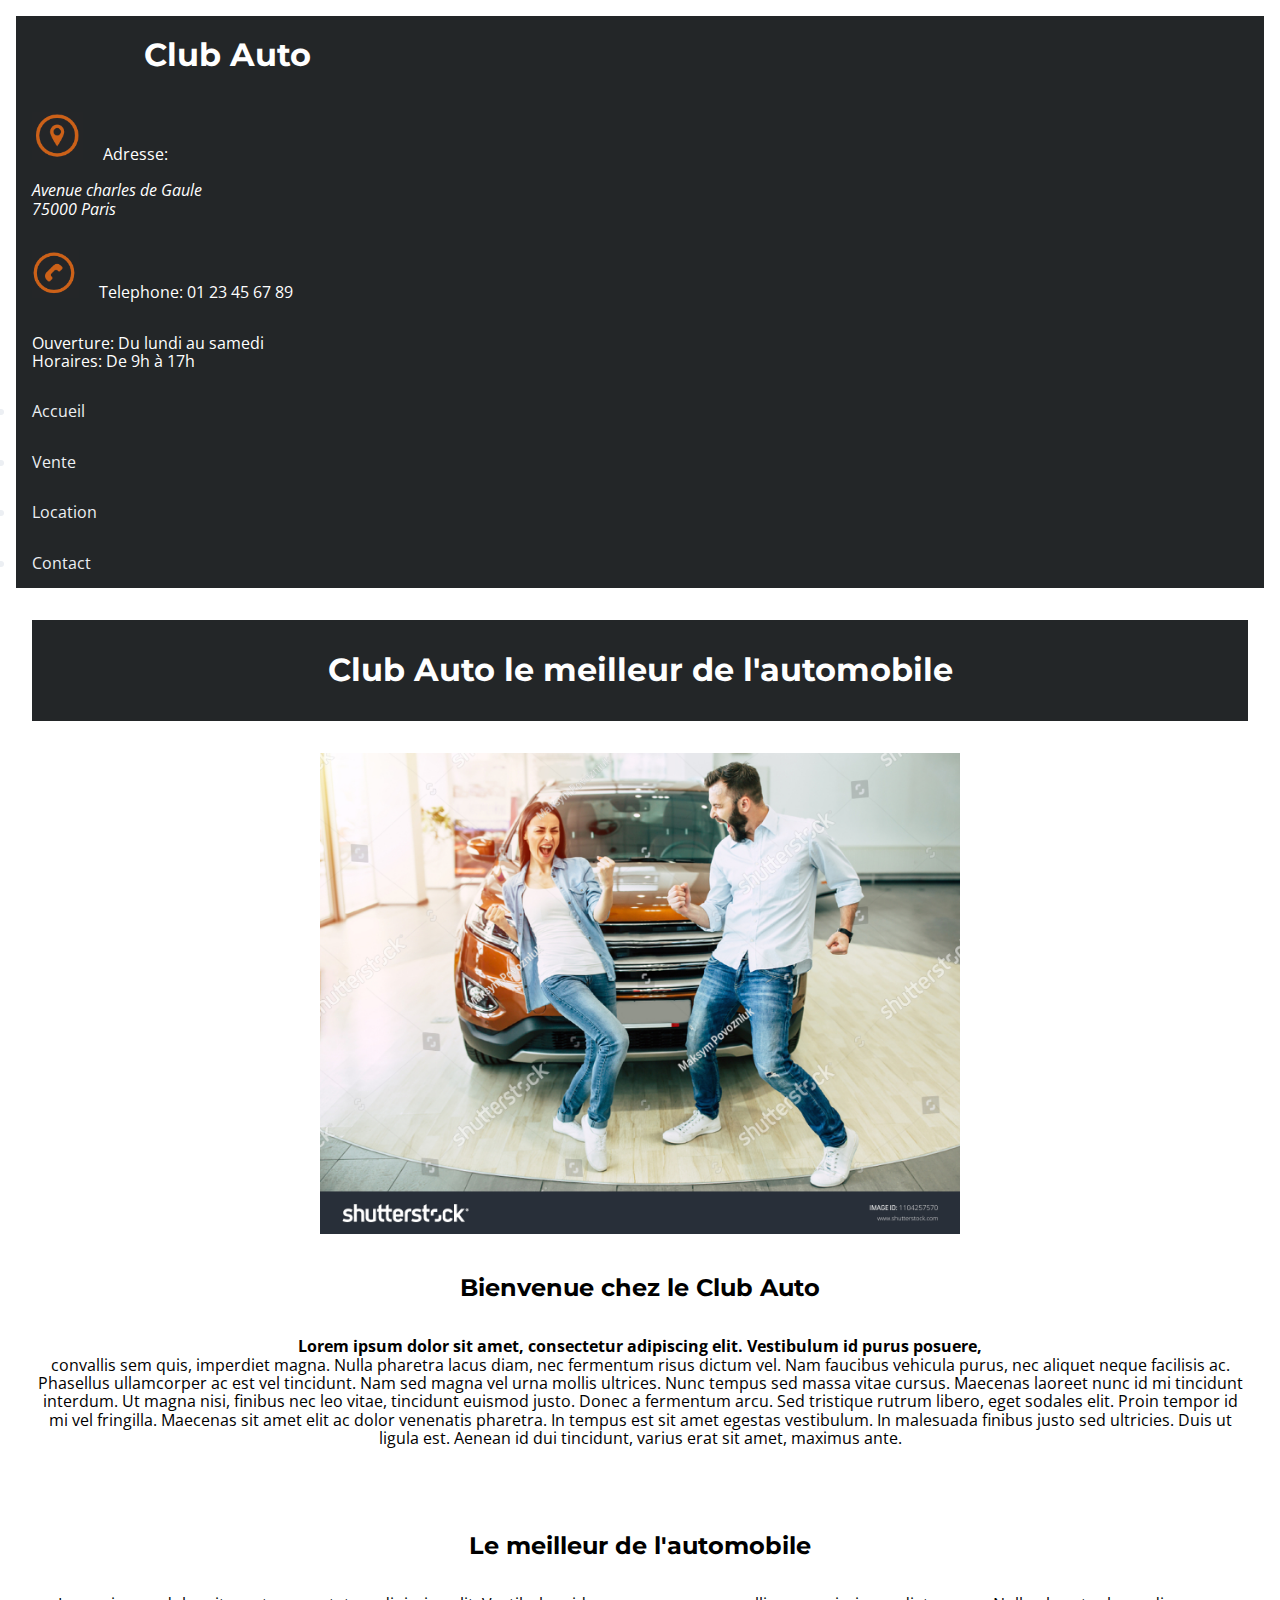
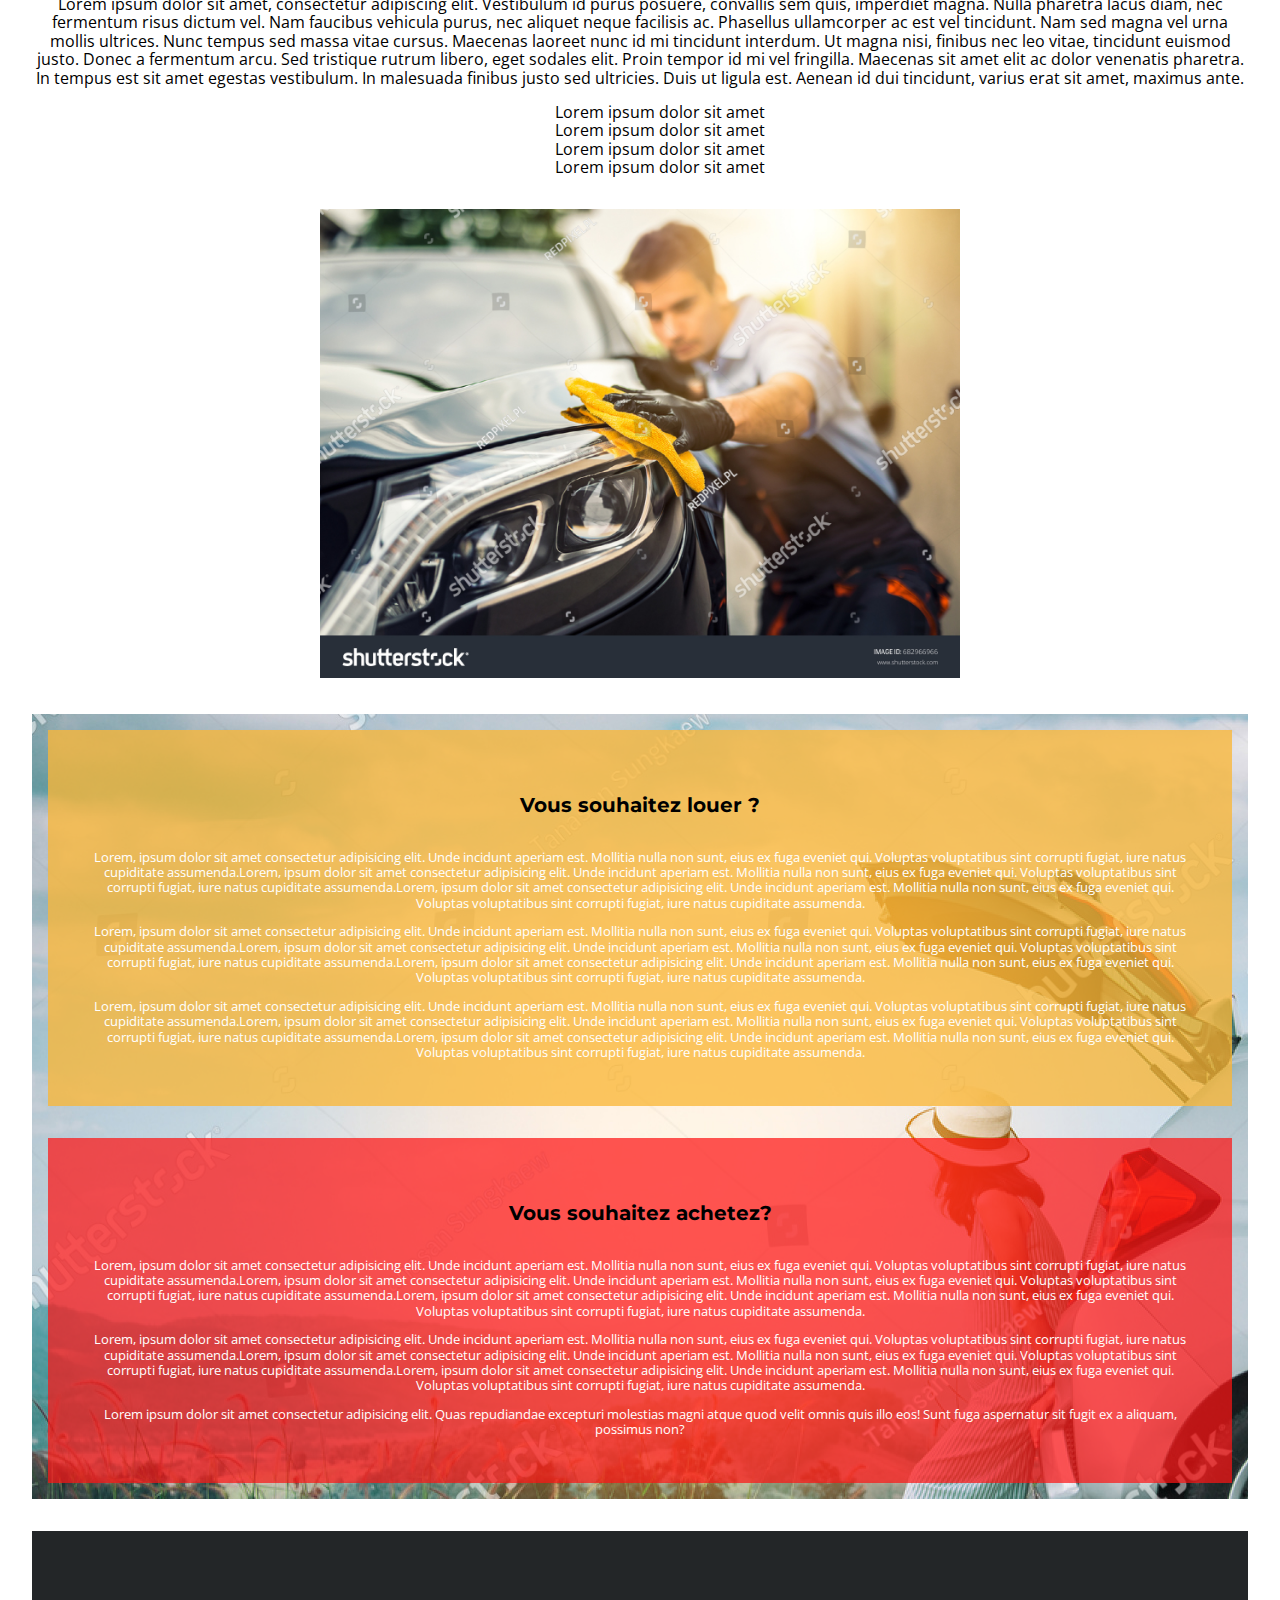
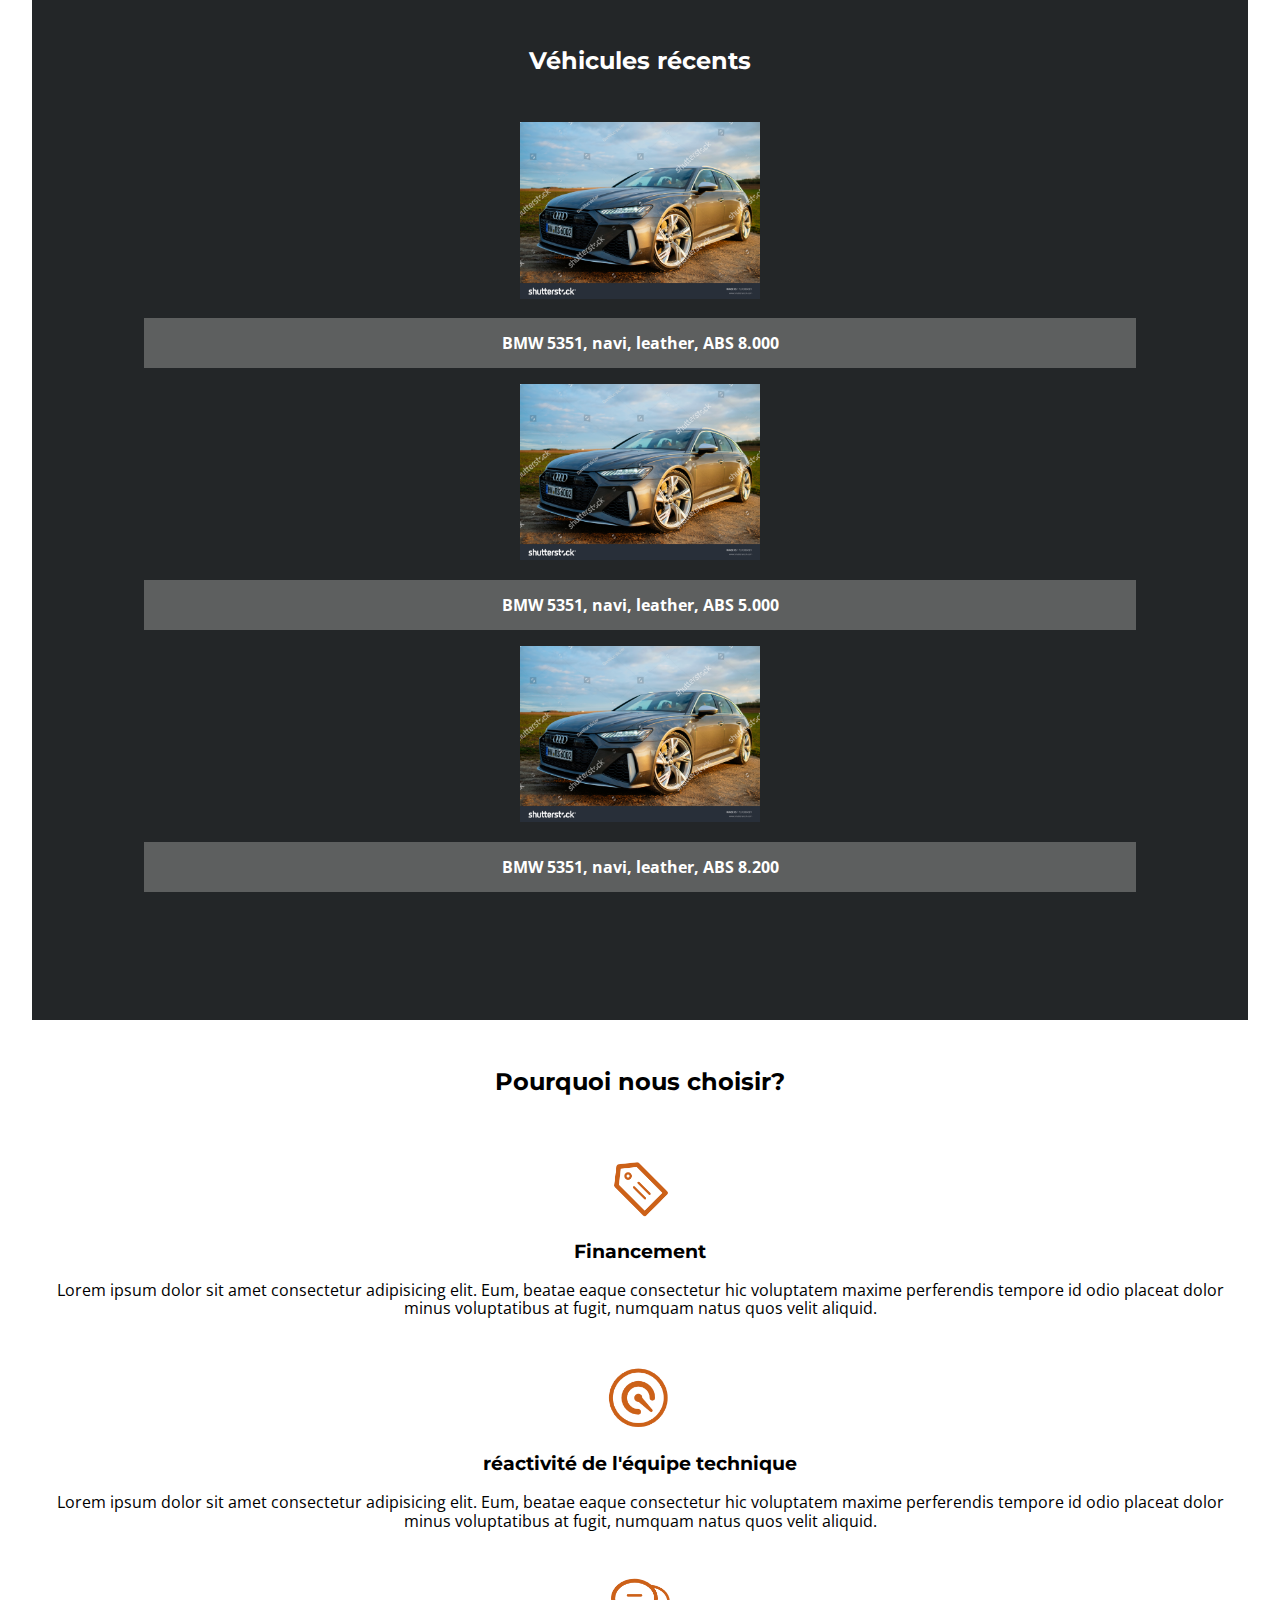
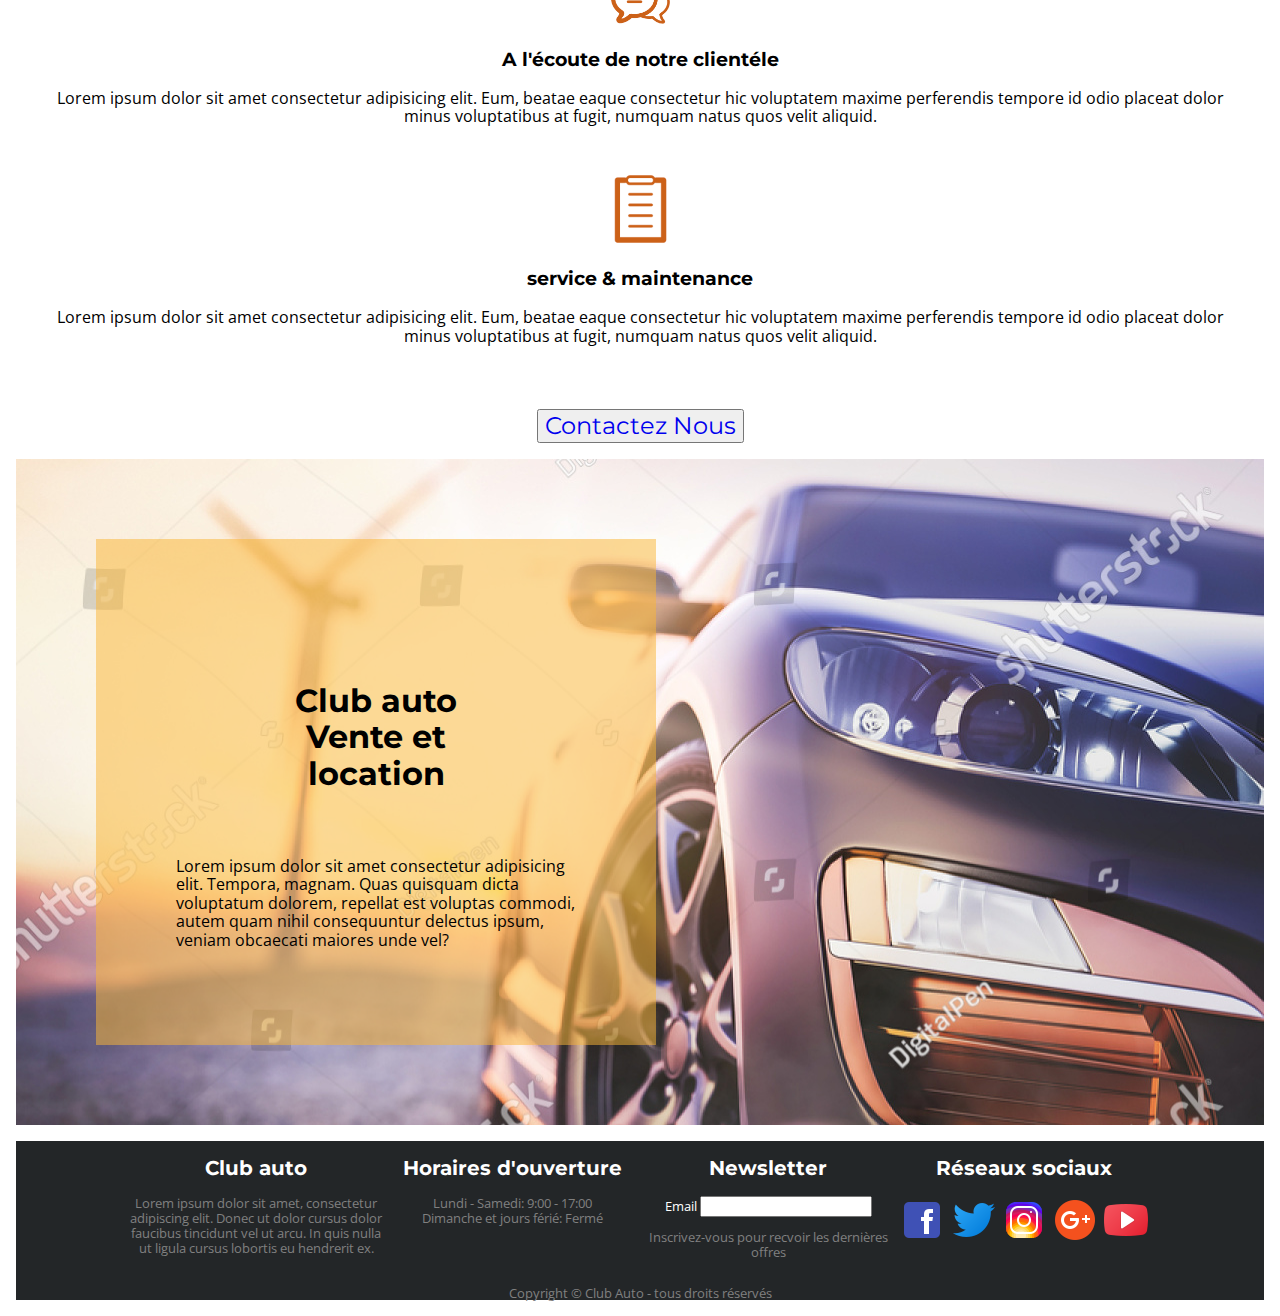
==== commit fd1e59bd: "modification media queries 768px" ====
--- a/accueil.html
+++ b/accueil.html
@@ -3,7 +3,7 @@
 
 <head>
     <meta charset="utf-8">
-    <meta name="viewport" content="width=device-width,initial-scale=1.0"/>
+    <meta name="viewport" content="width=device-width,initial-scale=1.0" />
     <title>Club Auto</title>
     <link rel="stylesheet" href="/css/normalize.css">
     <link rel="stylesheet" href="/css/clubAuto.css" />
@@ -11,7 +11,6 @@
 
 <body>
     <header class="mainheader">
-        <ul>
             <h1> Club Auto</h1>
             <li> <img class="imageVehicule" src="images/icone-adresse.png" alt="icone-adresse">
                 Adresse:
@@ -21,17 +20,19 @@
                 Telephone: 01 23 45 67 89 </li>
 
             <li>Ouverture: Du lundi au samedi <br> Horaires: De 9h à 17h</li>
-        </ul>
-        <main class="mainnav">
-            <nav>
-                <ul>
-                    <li><a href="accueil.html">Accueil</a></li>
-                    <li><a href="vente.html">Vente</a></li>
-                    <li><a href="location.html">Location</a></li>
-                    <li><a href="Contact.html">Contact</a></li>
-                </ul>
-        </main>
+        <nav class="mainnav">
+            <h2 class="accessibility">Menu Principal</h2>
+            <p class="accessibility"><a href=".PageContent"
+                    title="Accédez directement Au contenu principal de cette page">Passer le Menu</a></p>
+            <ul>
+                <li><a href="accueil.html" title="vers la page d'accueil du site club Auto">Accueil</a></li>
+                <li><a href="vente.html" title="vers la page de vente de vehicule">Vente</a></li>
+                <li><a href="location.html" title="vers la page de loction de vehicule">Location</a></li>
+                <li><a href="Contact.html" title=" vers la page de contact u site">Contact</a></li>
+            </ul>
         </nav>
+        <button class="menutoggle"><img class="hamburger" src="/images/menu-principal.png"
+                alt="Ouvrir ou fermer le menu" /></button>
     </header><!--Ici ce termine le #mainhedear-->
     <main class="PageContent">
         <img class="imagesvehiculeenligne" src="images/vehicule1.jpg" alt="voiture d'exposition">
--- a/css/clubAuto.css
+++ b/css/clubAuto.css
@@ -3,66 +3,98 @@
 @import url('https://fonts.googleapis.com/css2?family=Montserrat:ital,wght@0,100..900;1,100..900&display=swap');
 
 .body {
-    margin: 2rem;
+    margin: 1rem;
     font-size: 'Open Sans';
 }
 
+.accessibility {
+    position: absolute;
+    left: -15000px;
+}
+
 .mainheader {
+
+    list-style: none;
     background-color: #232628;
     color: white;
     font-family: 'Open Sans';
-    margin: 2rem;
-
-}
-
-.mainheader ul {
-    display: flex;
-    flex-direction: row;
-}
+    margin: 1rem;
+    display: grid;
+    grid-template-columns: 85px, 85px, 85px, 85px, 85px, 85px, 85px;
+
+}
+
+.mainheader ul {}
 
 .mainheader li {
-    display: flex;
     margin-right: 1rem;
     padding: 1rem;
 }
 
 .mainheader h1 {
-    display: flex;
-    padding-left: 13rem;
-    font-family: 'Montserrat';
+    padding-left: 8rem;
+    font-family: 'Montserrat';
+    margin-right: 2rem;
 
 }
 
 .imageVehicule {
-    max-width: auto;
     max-height: 3rem;
     margin-right: 1rem;
-    margin: 2rem;
+
+}
+
+.hamburger {
+    height: 2rem;
+    width: auto;
+    border: none;
+    top: 1rem;
+}
+
+.menutoggle {
+    position: absolute;
+    height: 3rem;
+    width: auto;
+    border-color: transparent;
+    border: none;
+    padding: 0;
+    background-color: transparent;
+    top: 2rem;
+    right: 6%;
+
+
+}
+
+.menutoggle {}
+
+.mainnav {
+    position: static;
 }
 
 .mainnav a {
     text-decoration: none;
-    color: black;
+    color: #ECEFF3;
 
 
 }
 
 .mainnav {
-    display: flex;
-    background-color: rgba(255, 255, 255, 0.633);
-    top: 3rem;
-    height: 3rem;
-    width: auto;
-    font-family: 'Open Sans';
+
+    top: 386px;
+    font-family: 'Open Sans';
+    position: absolute;
+    background-color: #232628;
+    width: 100%;
 
 
 }
 
 .mainnav ul {
-    display: flex;
-    margin: 0rem;
-    padding-left: 65rem;
-    font-family: 'Open Sans';
+
+    font-family: 'Open Sans';
+    padding: 0;
+    margin: 0;
+    color: #ECEFF3;
 
 }
 
@@ -71,7 +103,7 @@
     color: #FFFFFF;
     font-size: small;
     padding-left: 0rem;
-    margin: 2rem;
+    margin: 1rem;
     font-family: 'Open Sans';
 
 }
@@ -85,9 +117,10 @@
 .Mainfooter ul {
     display: flex;
     flex-direction: row;
-    padding-left: 10rem;
+    padding-left: 7rem;
     padding-right: 7rem;
 }
+
 
 .Mainfooter div {
     text-align: center;
@@ -96,6 +129,7 @@
 
 .Mainfooter p {
     color: grey;
+    text-align: center;
 }
 
 .Mainfooter h2 {
@@ -655,25 +689,272 @@
 
 /*Small devices (portrait tablets and large phones, 600px and up) */
 @media only screen and (min-width: 600px) {
+
     /*Ici ton code css pour les téléphone au dessus de 600 px*/
-}
-
-/* Medium devices (landscape tablets, 768px and up)*/
-
-@media only screen and (min-width: 768px) {
-    /*Ici ton code css pour les tablettes de 768px à plus.*/
+
+    .imagesvehiculeenligne {
+        display: none;
+    }
+
+
+    .section ul {
+        display: flex;
+        justify-content: space-around;
+        padding-right: 0rem;
+        padding-left: 0;
+    }
+
+    .Mainfooter ul {
+        display: flex;
+        flex-direction: row;
+        padding-left: 2rem;
+        padding-right: 2rem;
+    }
+
+    .PageContent ul {
+        list-style: none;
+        margin: 2rem;
+        font-family: 'Open Sans';
+        padding-left: 0%;
+        flex-direction: column;
+        padding-right: 0;
+        padding-bottom: 0;
+    }
+
+    .fin {
+        width: auto;
+        height: auto;
+        margin: 1rem;
+        display: flex;
+        padding-left: 0;
+    }
+
+    .leftcol {
+        font-size: smaller;
+    }
+
+    .rightcol {
+        font-size: smaller;
+    }
+
+    .PageContent ol {
+        padding-bottom: 2rem;
+    }
+
+    .logo {
+        width: 40rem;
+        height: auto;
+    }
+
+    .pageContentlocation ul {
+        flex-direction: column-reverse;
+    }
+
+    .recherche {
+        width: 27rem;
+        height: auto;
+        margin-left: 10rem;
+        padding-bottom: 1rem;
+    }
+
+    .logorecherche {
+        height: auto;
+        width: 5rem;
+        margin-left: 5rem;
+    }
+
+    .blogsearch ul {
+        flex-direction: row;
+        width: 10rem;
+    }
+
+    .reset {
+        margin-left: 9rem;
+    }
+
+    .article {
+        margin-left: 2rem;
+        height: 38rem;
+        width: 43rem;
+        text-align: center;
+    }
+
+    .article ul {
+        flex-direction: column-reverse;
+        text-align: center;
+    }
+
+    .articleGauche {
+        margin-top: 2rem;
+    }
+
+    .imagelocationvehicule {
+        height: 22rem;
+        width: auto;
+        margin-top: 2rem;
+        margin-left: 6rem;
+    }
+
 
     .Mainfooter li {
         list-style: none;
         text-align: center;
         width: 19rem;
-
     }
 
     .Mainfooter ul {
         display: flex;
         flex-direction: row;
-        padding-left: 10rem;
+        padding-left: 7rem;
         padding-right: 7rem;
     }
+    .frmcontact ul{
+        flex-direction: column;
+    }
+}
+
+
+/* Medium devices (landscape tablets, 768px and down)*/
+
+@media only screen and (max-width: 768px) {
+    /*Ici ton code css pour les tout petit téléphone en dessous de 768px*/
+
+    .imagesvehiculeenligne {
+        display: none;
+    }
+    
+    .section ul {
+        display: flex;
+        justify-content: space-around;
+        padding-right: 0rem;
+        padding-left: 0;
+    }
+
+    .Mainfooter ul {
+        display: flex;
+        flex-direction: row;
+        padding-left: 2rem;
+        padding-right: 2rem;
+    }
+
+    .PageContent ul {
+        list-style: none;
+        margin: 2rem;
+        font-family: 'Open Sans';
+        padding-left: 0%;
+        flex-direction: column;
+        padding-right: 0;
+        padding-bottom: 0;
+    }
+
+    .fin {
+        width: auto;
+        height: auto;
+        margin: 1rem;
+        display: flex;
+        padding-left: 0;
+    }
+
+    .leftcol {
+        font-size: smaller;
+    }
+
+    .rightcol {
+        font-size: smaller;
+    }
+
+    .PageContent ol {
+        padding-bottom: 2rem;
+    }
+
+    .logo {
+        width: 40rem;
+        height: auto;
+    }
+
+    .pageContentlocation ul {
+        flex-direction: column-reverse;
+    }
+
+    .recherche {
+        width: 27rem;
+        height: auto;
+        margin-left: 10rem;
+        padding-bottom: 1rem;
+    }
+
+    .logorecherche {
+        height: auto;
+        width: 5rem;
+        margin-left: 5rem;
+    }
+
+    .blogsearch ul {
+        flex-direction: row;
+        width: 10rem;
+    }
+
+    .reset {
+        margin-left: 9rem;
+    }
+
+    .article {
+        margin-left: 2rem;
+        height: 38rem;
+        width: 43rem;
+        text-align: center;
+    }
+
+    .article ul {
+        flex-direction: column-reverse;
+        text-align: center;
+    }
+
+    .articleGauche {
+        margin-top: 2rem;
+    }
+
+    .imagelocationvehicule {
+        height: 22rem;
+        width: auto;
+        margin-top: 2rem;
+        margin-left: 6rem;
+    }
+    .PageContentvehiculedetail {
+        margin-left: 1rem;
+    }
+    .photovehiculedetail {
+        height: auto;
+        width: 43rem;
+    }
+    .PageContentvehiculedetail p {
+        width: 43rem;
+        height: 32rem;
+        margin-bottom: 3rem;
+    }
+
+    .frmcontact ul{
+        flex-direction: column;
+    }
+}
+
+
+
+
+
+/* Medium devices (landscape tablets, 768px and up)*/
+@media only screen and (min-width: 768px) {
+
+    /*Ici ton code css pour les téléphone au dessus de 768px*/
+    .menutoggle {
+        display: none;
+    }
+
+    .mainnav {
+        position: static;
+    }
+
+    .frmcontact ul {
+        flex-direction: row;
+    }
 }